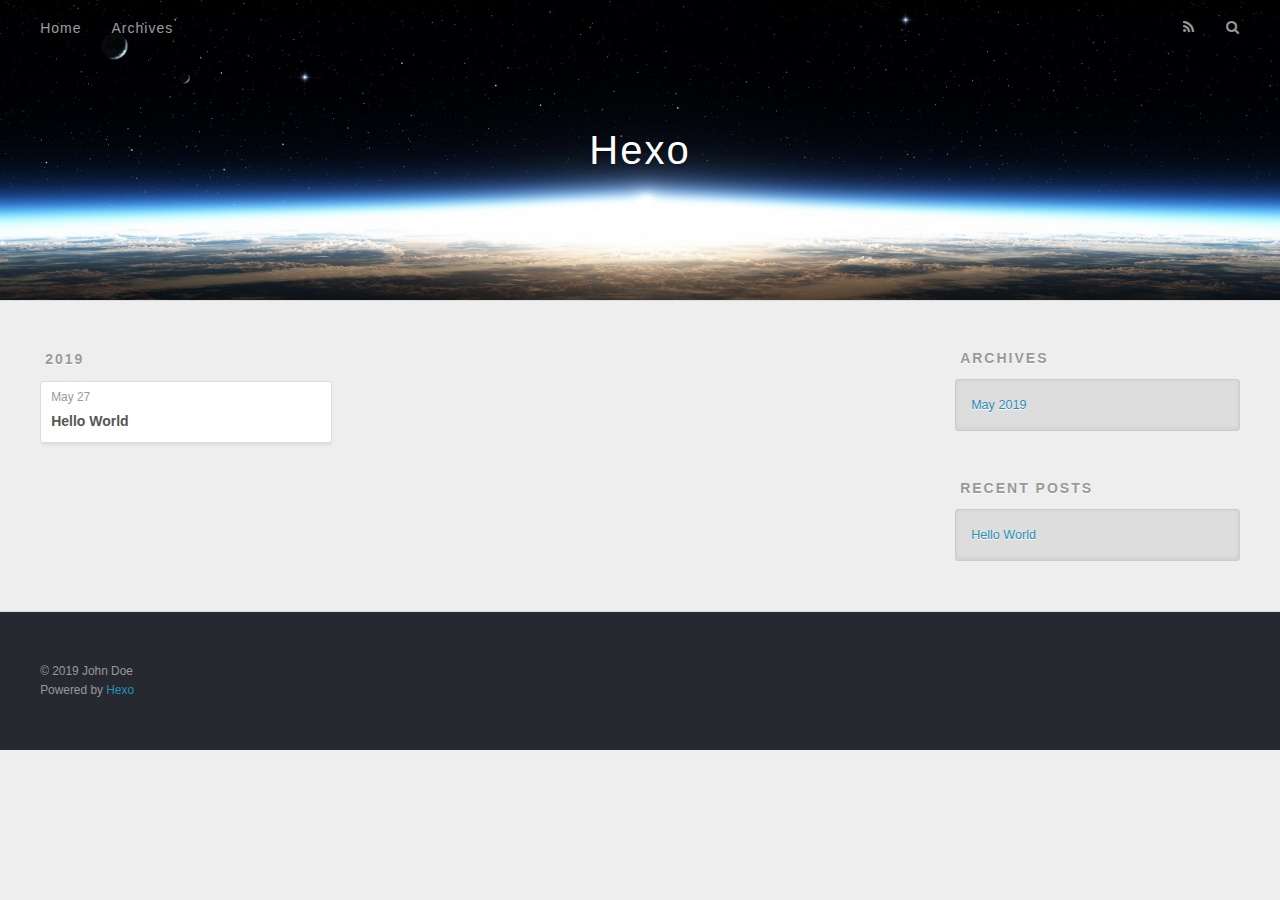
==== archives/index.html @ a420761c "Site updated: 2019-05-27 13:30:23" ====
<!DOCTYPE html>
<html>
<head><meta name="generator" content="Hexo 3.8.0">
  <meta charset="utf-8">
  

  
  <title>Archives | Hexo</title>
  <meta name="viewport" content="width=device-width, initial-scale=1, maximum-scale=1">
  <meta property="og:type" content="website">
<meta property="og:title" content="Hexo">
<meta property="og:url" content="http://yoursite.com/archives/index.html">
<meta property="og:site_name" content="Hexo">
<meta property="og:locale" content="default">
<meta name="twitter:card" content="summary">
<meta name="twitter:title" content="Hexo">
  
    <link rel="alternate" href="/atom.xml" title="Hexo" type="application/atom+xml">
  
  
    <link rel="icon" href="/favicon.png">
  
  
    <link href="//fonts.googleapis.com/css?family=Source+Code+Pro" rel="stylesheet" type="text/css">
  
  <link rel="stylesheet" href="/css/style.css">
</head>
</html>
<body>
  <div id="container">
    <div id="wrap">
      <header id="header">
  <div id="banner"></div>
  <div id="header-outer" class="outer">
    <div id="header-title" class="inner">
      <h1 id="logo-wrap">
        <a href="/" id="logo">Hexo</a>
      </h1>
      
    </div>
    <div id="header-inner" class="inner">
      <nav id="main-nav">
        <a id="main-nav-toggle" class="nav-icon"></a>
        
          <a class="main-nav-link" href="/">Home</a>
        
          <a class="main-nav-link" href="/archives">Archives</a>
        
      </nav>
      <nav id="sub-nav">
        
          <a id="nav-rss-link" class="nav-icon" href="/atom.xml" title="RSS Feed"></a>
        
        <a id="nav-search-btn" class="nav-icon" title="Search"></a>
      </nav>
      <div id="search-form-wrap">
        <form action="//google.com/search" method="get" accept-charset="UTF-8" class="search-form"><input type="search" name="q" class="search-form-input" placeholder="Search"><button type="submit" class="search-form-submit">&#xF002;</button><input type="hidden" name="sitesearch" value="http://yoursite.com"></form>
      </div>
    </div>
  </div>
</header>
      <div class="outer">
        <section id="main">
  
  
    
    
      
      
      <section class="archives-wrap">
        <div class="archive-year-wrap">
          <a href="/archives/2019" class="archive-year">2019</a>
        </div>
        <div class="archives">
    
    <article class="archive-article archive-type-post">
  <div class="archive-article-inner">
    <header class="archive-article-header">
      <a href="/2019/05/27/hello-world/" class="archive-article-date">
  <time datetime="2019-05-27T04:59:28.716Z" itemprop="datePublished">May 27</time>
</a>
      
  
    <h1 itemprop="name">
      <a class="archive-article-title" href="/2019/05/27/hello-world/">Hello World</a>
    </h1>
  

    </header>
  </div>
</article>
  
  
    </div></section>
  


</section>
        
          <aside id="sidebar">
  
    

  
    

  
    
  
    
  <div class="widget-wrap">
    <h3 class="widget-title">Archives</h3>
    <div class="widget">
      <ul class="archive-list"><li class="archive-list-item"><a class="archive-list-link" href="/archives/2019/05/">May 2019</a></li></ul>
    </div>
  </div>


  
    
  <div class="widget-wrap">
    <h3 class="widget-title">Recent Posts</h3>
    <div class="widget">
      <ul>
        
          <li>
            <a href="/2019/05/27/hello-world/">Hello World</a>
          </li>
        
      </ul>
    </div>
  </div>

  
</aside>
        
      </div>
      <footer id="footer">
  
  <div class="outer">
    <div id="footer-info" class="inner">
      &copy; 2019 John Doe<br>
      Powered by <a href="http://hexo.io/" target="_blank">Hexo</a>
    </div>
  </div>
</footer>
    </div>
    <nav id="mobile-nav">
  
    <a href="/" class="mobile-nav-link">Home</a>
  
    <a href="/archives" class="mobile-nav-link">Archives</a>
  
</nav>
    

<script src="//ajax.googleapis.com/ajax/libs/jquery/2.0.3/jquery.min.js"></script>


  <link rel="stylesheet" href="/fancybox/jquery.fancybox.css">
  <script src="/fancybox/jquery.fancybox.pack.js"></script>


<script src="/js/script.js"></script>



  </div>
</body>
</html>
---- css/style.css ----
body {
  width: 100%;
}
body:before,
body:after {
  content: "";
  display: table;
}
body:after {
  clear: both;
}
html,
body,
div,
span,
applet,
object,
iframe,
h1,
h2,
h3,
h4,
h5,
h6,
p,
blockquote,
pre,
a,
abbr,
acronym,
address,
big,
cite,
code,
del,
dfn,
em,
img,
ins,
kbd,
q,
s,
samp,
small,
strike,
strong,
sub,
sup,
tt,
var,
dl,
dt,
dd,
ol,
ul,
li,
fieldset,
form,
label,
legend,
table,
caption,
tbody,
tfoot,
thead,
tr,
th,
td {
  margin: 0;
  padding: 0;
  border: 0;
  outline: 0;
  font-weight: inherit;
  font-style: inherit;
  font-family: inherit;
  font-size: 100%;
  vertical-align: baseline;
}
body {
  line-height: 1;
  color: #000;
  background: #fff;
}
ol,
ul {
  list-style: none;
}
table {
  border-collapse: separate;
  border-spacing: 0;
  vertical-align: middle;
}
caption,
th,
td {
  text-align: left;
  font-weight: normal;
  vertical-align: middle;
}
a img {
  border: none;
}
input,
button {
  margin: 0;
  padding: 0;
}
input::-moz-focus-inner,
button::-moz-focus-inner {
  border: 0;
  padding: 0;
}
@font-face {
  font-family: FontAwesome;
  font-style: normal;
  font-weight: normal;
  src: url("fonts/fontawesome-webfont.eot?v=#4.0.3");
  src: url("fonts/fontawesome-webfont.eot?#iefix&v=#4.0.3") format("embedded-opentype"), url("fonts/fontawesome-webfont.woff?v=#4.0.3") format("woff"), url("fonts/fontawesome-webfont.ttf?v=#4.0.3") format("truetype"), url("fonts/fontawesome-webfont.svg#fontawesomeregular?v=#4.0.3") format("svg");
}
html,
body,
#container {
  height: 100%;
}
body {
  background: #eee;
  font: 14px -apple-system, BlinkMacSystemFont, "Segoe UI", "Roboto", "Oxygen", "Ubuntu", "Cantarell", "Fira Sans", "Droid Sans", "Helvetica Neue", sans-serif;
  -webkit-text-size-adjust: 100%;
}
.outer {
  max-width: 1220px;
  margin: 0 auto;
  padding: 0 20px;
}
.outer:before,
.outer:after {
  content: "";
  display: table;
}
.outer:after {
  clear: both;
}
.inner {
  display: inline;
  float: left;
  width: 98.33333333333333%;
  margin: 0 0.833333333333333%;
}
.left,
.alignleft {
  float: left;
}
.right,
.alignright {
  float: right;
}
.clear {
  clear: both;
}
#container {
  position: relative;
}
.mobile-nav-on {
  overflow: hidden;
}
#wrap {
  height: 100%;
  width: 100%;
  position: absolute;
  top: 0;
  left: 0;
  -webkit-transition: 0.2s ease-out;
  -moz-transition: 0.2s ease-out;
  -ms-transition: 0.2s ease-out;
  transition: 0.2s ease-out;
  z-index: 1;
  background: #eee;
}
.mobile-nav-on #wrap {
  left: 280px;
}
@media screen and (min-width: 768px) {
  #main {
    display: inline;
    float: left;
    width: 73.33333333333333%;
    margin: 0 0.833333333333333%;
  }
}
.article-date,
.article-category-link,
.archive-year,
.widget-title {
  text-decoration: none;
  text-transform: uppercase;
  letter-spacing: 2px;
  color: #999;
  margin-bottom: 1em;
  margin-left: 5px;
  line-height: 1em;
  text-shadow: 0 1px #fff;
  font-weight: bold;
}
.article-inner,
.archive-article-inner {
  background: #fff;
  -webkit-box-shadow: 1px 2px 3px #ddd;
  box-shadow: 1px 2px 3px #ddd;
  border: 1px solid #ddd;
  border-radius: 3px;
}
.article-entry h1,
.widget h1 {
  font-size: 2em;
}
.article-entry h2,
.widget h2 {
  font-size: 1.5em;
}
.article-entry h3,
.widget h3 {
  font-size: 1.3em;
}
.article-entry h4,
.widget h4 {
  font-size: 1.2em;
}
.article-entry h5,
.widget h5 {
  font-size: 1em;
}
.article-entry h6,
.widget h6 {
  font-size: 1em;
  color: #999;
}
.article-entry hr,
.widget hr {
  border: 1px dashed #ddd;
}
.article-entry strong,
.widget strong {
  font-weight: bold;
}
.article-entry em,
.widget em,
.article-entry cite,
.widget cite {
  font-style: italic;
}
.article-entry sup,
.widget sup,
.article-entry sub,
.widget sub {
  font-size: 0.75em;
  line-height: 0;
  position: relative;
  vertical-align: baseline;
}
.article-entry sup,
.widget sup {
  top: -0.5em;
}
.article-entry sub,
.widget sub {
  bottom: -0.2em;
}
.article-entry small,
.widget small {
  font-size: 0.85em;
}
.article-entry acronym,
.widget acronym,
.article-entry abbr,
.widget abbr {
  border-bottom: 1px dotted;
}
.article-entry ul,
.widget ul,
.article-entry ol,
.widget ol,
.article-entry dl,
.widget dl {
  margin: 0 20px;
  line-height: 1.6em;
}
.article-entry ul ul,
.widget ul ul,
.article-entry ol ul,
.widget ol ul,
.article-entry ul ol,
.widget ul ol,
.article-entry ol ol,
.widget ol ol {
  margin-top: 0;
  margin-bottom: 0;
}
.article-entry ul,
.widget ul {
  list-style: disc;
}
.article-entry ol,
.widget ol {
  list-style: decimal;
}
.article-entry dt,
.widget dt {
  font-weight: bold;
}
#header {
  height: 300px;
  position: relative;
  border-bottom: 1px solid #ddd;
}
#header:before,
#header:after {
  content: "";
  position: absolute;
  left: 0;
  right: 0;
  height: 40px;
}
#header:before {
  top: 0;
  background: -webkit-linear-gradient(rgba(0,0,0,0.2), transparent);
  background: -moz-linear-gradient(rgba(0,0,0,0.2), transparent);
  background: -ms-linear-gradient(rgba(0,0,0,0.2), transparent);
  background: linear-gradient(rgba(0,0,0,0.2), transparent);
}
#header:after {
  bottom: 0;
  background: -webkit-linear-gradient(transparent, rgba(0,0,0,0.2));
  background: -moz-linear-gradient(transparent, rgba(0,0,0,0.2));
  background: -ms-linear-gradient(transparent, rgba(0,0,0,0.2));
  background: linear-gradient(transparent, rgba(0,0,0,0.2));
}
#header-outer {
  height: 100%;
  position: relative;
}
#header-inner {
  position: relative;
  overflow: hidden;
}
#banner {
  position: absolute;
  top: 0;
  left: 0;
  width: 100%;
  height: 100%;
  background: url("images/banner.jpg") center #000;
  -webkit-background-size: cover;
  -moz-background-size: cover;
  background-size: cover;
  z-index: -1;
}
#header-title {
  text-align: center;
  height: 40px;
  position: absolute;
  top: 50%;
  left: 0;
  margin-top: -20px;
}
#logo,
#subtitle {
  text-decoration: none;
  color: #fff;
  font-weight: 300;
  text-shadow: 0 1px 4px rgba(0,0,0,0.3);
}
#logo {
  font-size: 40px;
  line-height: 40px;
  letter-spacing: 2px;
}
#subtitle {
  font-size: 16px;
  line-height: 16px;
  letter-spacing: 1px;
}
#subtitle-wrap {
  margin-top: 16px;
}
#main-nav {
  float: left;
  margin-left: -15px;
}
.nav-icon,
.main-nav-link {
  float: left;
  color: #fff;
  opacity: 0.6;
  text-decoration: none;
  text-shadow: 0 1px rgba(0,0,0,0.2);
  -webkit-transition: opacity 0.2s;
  -moz-transition: opacity 0.2s;
  -ms-transition: opacity 0.2s;
  transition: opacity 0.2s;
  display: block;
  padding: 20px 15px;
}
.nav-icon:hover,
.main-nav-link:hover {
  opacity: 1;
}
.nav-icon {
  font-family: FontAwesome;
  text-align: center;
  font-size: 14px;
  width: 14px;
  height: 14px;
  padding: 20px 15px;
  position: relative;
  cursor: pointer;
}
.main-nav-link {
  font-weight: 300;
  letter-spacing: 1px;
}
@media screen and (max-width: 479px) {
  .main-nav-link {
    display: none;
  }
}
#main-nav-toggle {
  display: none;
}
#main-nav-toggle:before {
  content: "\f0c9";
}
@media screen and (max-width: 479px) {
  #main-nav-toggle {
    display: block;
  }
}
#sub-nav {
  float: right;
  margin-right: -15px;
}
#nav-rss-link:before {
  content: "\f09e";
}
#nav-search-btn:before {
  content: "\f002";
}
#search-form-wrap {
  position: absolute;
  top: 15px;
  width: 150px;
  height: 30px;
  right: -150px;
  opacity: 0;
  -webkit-transition: 0.2s ease-out;
  -moz-transition: 0.2s ease-out;
  -ms-transition: 0.2s ease-out;
  transition: 0.2s ease-out;
}
#search-form-wrap.on {
  opacity: 1;
  right: 0;
}
@media screen and (max-width: 479px) {
  #search-form-wrap {
    width: 100%;
    right: -100%;
  }
}
.search-form {
  position: absolute;
  top: 0;
  left: 0;
  right: 0;
  background: #fff;
  padding: 5px 15px;
  border-radius: 15px;
  -webkit-box-shadow: 0 0 10px rgba(0,0,0,0.3);
  box-shadow: 0 0 10px rgba(0,0,0,0.3);
}
.search-form-input {
  border: none;
  background: none;
  color: #555;
  width: 100%;
  font: 13px -apple-system, BlinkMacSystemFont, "Segoe UI", "Roboto", "Oxygen", "Ubuntu", "Cantarell", "Fira Sans", "Droid Sans", "Helvetica Neue", sans-serif;
  outline: none;
}
.search-form-input::-webkit-search-results-decoration,
.search-form-input::-webkit-search-cancel-button {
  -webkit-appearance: none;
}
.search-form-submit {
  position: absolute;
  top: 50%;
  right: 10px;
  margin-top: -7px;
  font: 13px FontAwesome;
  border: none;
  background: none;
  color: #bbb;
  cursor: pointer;
}
.search-form-submit:hover,
.search-form-submit:focus {
  color: #777;
}
.article {
  margin: 50px 0;
}
.article-inner {
  overflow: hidden;
}
.article-meta:before,
.article-meta:after {
  content: "";
  display: table;
}
.article-meta:after {
  clear: both;
}
.article-date {
  float: left;
}
.article-category {
  float: left;
  line-height: 1em;
  color: #ccc;
  text-shadow: 0 1px #fff;
  margin-left: 8px;
}
.article-category:before {
  content: "\2022";
}
.article-category-link {
  margin: 0 12px 1em;
}
.article-header {
  padding: 20px 20px 0;
}
.article-title {
  text-decoration: none;
  font-size: 2em;
  font-weight: bold;
  color: #555;
  line-height: 1.1em;
  -webkit-transition: color 0.2s;
  -moz-transition: color 0.2s;
  -ms-transition: color 0.2s;
  transition: color 0.2s;
}
a.article-title:hover {
  color: #258fb8;
}
.article-entry {
  color: #555;
  padding: 0 20px;
}
.article-entry:before,
.article-entry:after {
  content: "";
  display: table;
}
.article-entry:after {
  clear: both;
}
.article-entry p,
.article-entry table {
  line-height: 1.6em;
  margin: 1.6em 0;
}
.article-entry h1,
.article-entry h2,
.article-entry h3,
.article-entry h4,
.article-entry h5,
.article-entry h6 {
  font-weight: bold;
}
.article-entry h1,
.article-entry h2,
.article-entry h3,
.article-entry h4,
.article-entry h5,
.article-entry h6 {
  line-height: 1.1em;
  margin: 1.1em 0;
}
.article-entry a {
  color: #258fb8;
  text-decoration: none;
}
.article-entry a:hover {
  text-decoration: underline;
}
.article-entry ul,
.article-entry ol,
.article-entry dl {
  margin-top: 1.6em;
  margin-bottom: 1.6em;
}
.article-entry img,
.article-entry video {
  max-width: 100%;
  height: auto;
  display: block;
  margin: auto;
}
.article-entry iframe {
  border: none;
}
.article-entry table {
  width: 100%;
  border-collapse: collapse;
  border-spacing: 0;
}
.article-entry th {
  font-weight: bold;
  border-bottom: 3px solid #ddd;
  padding-bottom: 0.5em;
}
.article-entry td {
  border-bottom: 1px solid #ddd;
  padding: 10px 0;
}
.article-entry blockquote {
  font-family: Georgia, "Times New Roman", serif;
  font-size: 1.4em;
  margin: 1.6em 20px;
  text-align: center;
}
.article-entry blockquote footer {
  font-size: 14px;
  margin: 1.6em 0;
  font-family: -apple-system, BlinkMacSystemFont, "Segoe UI", "Roboto", "Oxygen", "Ubuntu", "Cantarell", "Fira Sans", "Droid Sans", "Helvetica Neue", sans-serif;
}
.article-entry blockquote footer cite:before {
  content: "—";
  padding: 0 0.5em;
}
.article-entry .pullquote {
  text-align: left;
  width: 45%;
  margin: 0;
}
.article-entry .pullquote.left {
  margin-left: 0.5em;
  margin-right: 1em;
}
.article-entry .pullquote.right {
  margin-right: 0.5em;
  margin-left: 1em;
}
.article-entry .caption {
  color: #999;
  display: block;
  font-size: 0.9em;
  margin-top: 0.5em;
  position: relative;
  text-align: center;
}
.article-entry .video-container {
  position: relative;
  padding-top: 56.25%;
  height: 0;
  overflow: hidden;
}
.article-entry .video-container iframe,
.article-entry .video-container object,
.article-entry .video-container embed {
  position: absolute;
  top: 0;
  left: 0;
  width: 100%;
  height: 100%;
  margin-top: 0;
}
.article-more-link a {
  display: inline-block;
  line-height: 1em;
  padding: 6px 15px;
  border-radius: 15px;
  background: #eee;
  color: #999;
  text-shadow: 0 1px #fff;
  text-decoration: none;
}
.article-more-link a:hover {
  background: #258fb8;
  color: #fff;
  text-decoration: none;
  text-shadow: 0 1px #1e7293;
}
.article-footer {
  font-size: 0.85em;
  line-height: 1.6em;
  border-top: 1px solid #ddd;
  padding-top: 1.6em;
  margin: 0 20px 20px;
}
.article-footer:before,
.article-footer:after {
  content: "";
  display: table;
}
.article-footer:after {
  clear: both;
}
.article-footer a {
  color: #999;
  text-decoration: none;
}
.article-footer a:hover {
  color: #555;
}
.article-tag-list-item {
  float: left;
  margin-right: 10px;
}
.article-tag-list-link:before {
  content: "#";
}
.article-comment-link {
  float: right;
}
.article-comment-link:before {
  content: "\f075";
  font-family: FontAwesome;
  padding-right: 8px;
}
.article-share-link {
  cursor: pointer;
  float: right;
  margin-left: 20px;
}
.article-share-link:before {
  content: "\f064";
  font-family: FontAwesome;
  padding-right: 6px;
}
#article-nav {
  position: relative;
}
#article-nav:before,
#article-nav:after {
  content: "";
  display: table;
}
#article-nav:after {
  clear: both;
}
@media screen and (min-width: 768px) {
  #article-nav {
    margin: 50px 0;
  }
  #article-nav:before {
    width: 8px;
    height: 8px;
    position: absolute;
    top: 50%;
    left: 50%;
    margin-top: -4px;
    margin-left: -4px;
    content: "";
    border-radius: 50%;
    background: #ddd;
    -webkit-box-shadow: 0 1px 2px #fff;
    box-shadow: 0 1px 2px #fff;
  }
}
.article-nav-link-wrap {
  text-decoration: none;
  text-shadow: 0 1px #fff;
  color: #999;
  -webkit-box-sizing: border-box;
  -moz-box-sizing: border-box;
  box-sizing: border-box;
  margin-top: 50px;
  text-align: center;
  display: block;
}
.article-nav-link-wrap:hover {
  color: #555;
}
@media screen and (min-width: 768px) {
  .article-nav-link-wrap {
    width: 50%;
    margin-top: 0;
  }
}
@media screen and (min-width: 768px) {
  #article-nav-newer {
    float: left;
    text-align: right;
    padding-right: 20px;
  }
}
@media screen and (min-width: 768px) {
  #article-nav-older {
    float: right;
    text-align: left;
    padding-left: 20px;
  }
}
.article-nav-caption {
  text-transform: uppercase;
  letter-spacing: 2px;
  color: #ddd;
  line-height: 1em;
  font-weight: bold;
}
#article-nav-newer .article-nav-caption {
  margin-right: -2px;
}
.article-nav-title {
  font-size: 0.85em;
  line-height: 1.6em;
  margin-top: 0.5em;
}
.article-share-box {
  position: absolute;
  display: none;
  background: #fff;
  -webkit-box-shadow: 1px 2px 10px rgba(0,0,0,0.2);
  box-shadow: 1px 2px 10px rgba(0,0,0,0.2);
  border-radius: 3px;
  margin-left: -145px;
  overflow: hidden;
  z-index: 1;
}
.article-share-box.on {
  display: block;
}
.article-share-input {
  width: 100%;
  background: none;
  -webkit-box-sizing: border-box;
  -moz-box-sizing: border-box;
  box-sizing: border-box;
  font: 14px -apple-system, BlinkMacSystemFont, "Segoe UI", "Roboto", "Oxygen", "Ubuntu", "Cantarell", "Fira Sans", "Droid Sans", "Helvetica Neue", sans-serif;
  padding: 0 15px;
  color: #555;
  outline: none;
  border: 1px solid #ddd;
  border-radius: 3px 3px 0 0;
  height: 36px;
  line-height: 36px;
}
.article-share-links {
  background: #eee;
}
.article-share-links:before,
.article-share-links:after {
  content: "";
  display: table;
}
.article-share-links:after {
  clear: both;
}
.article-share-twitter,
.article-share-facebook,
.article-share-pinterest,
.article-share-google {
  width: 50px;
  height: 36px;
  display: block;
  float: left;
  position: relative;
  color: #999;
  text-shadow: 0 1px #fff;
}
.article-share-twitter:before,
.article-share-facebook:before,
.article-share-pinterest:before,
.article-share-google:before {
  font-size: 20px;
  font-family: FontAwesome;
  width: 20px;
  height: 20px;
  position: absolute;
  top: 50%;
  left: 50%;
  margin-top: -10px;
  margin-left: -10px;
  text-align: center;
}
.article-share-twitter:hover,
.article-share-facebook:hover,
.article-share-pinterest:hover,
.article-share-google:hover {
  color: #fff;
}
.article-share-twitter:before {
  content: "\f099";
}
.article-share-twitter:hover {
  background: #00aced;
  text-shadow: 0 1px #008abe;
}
.article-share-facebook:before {
  content: "\f09a";
}
.article-share-facebook:hover {
  background: #3b5998;
  text-shadow: 0 1px #2f477a;
}
.article-share-pinterest:before {
  content: "\f0d2";
}
.article-share-pinterest:hover {
  background: #cb2027;
  text-shadow: 0 1px #a21a1f;
}
.article-share-google:before {
  content: "\f0d5";
}
.article-share-google:hover {
  background: #dd4b39;
  text-shadow: 0 1px #be3221;
}
.article-gallery {
  background: #000;
  position: relative;
}
.article-gallery-photos {
  position: relative;
  overflow: hidden;
}
.article-gallery-img {
  display: none;
  max-width: 100%;
}
.article-gallery-img:first-child {
  display: block;
}
.article-gallery-img.loaded {
  position: absolute;
  display: block;
}
.article-gallery-img img {
  display: block;
  max-width: 100%;
  margin: 0 auto;
}
#comments {
  background: #fff;
  -webkit-box-shadow: 1px 2px 3px #ddd;
  box-shadow: 1px 2px 3px #ddd;
  padding: 20px;
  border: 1px solid #ddd;
  border-radius: 3px;
  margin: 50px 0;
}
#comments a {
  color: #258fb8;
}
.archives-wrap {
  margin: 50px 0;
}
.archives:before,
.archives:after {
  content: "";
  display: table;
}
.archives:after {
  clear: both;
}
.archive-year-wrap {
  margin-bottom: 1em;
}
.archives {
  -webkit-column-gap: 10px;
  -moz-column-gap: 10px;
  column-gap: 10px;
}
@media screen and (min-width: 480px) and (max-width: 767px) {
  .archives {
    -webkit-column-count: 2;
    -moz-column-count: 2;
    column-count: 2;
  }
}
@media screen and (min-width: 768px) {
  .archives {
    -webkit-column-count: 3;
    -moz-column-count: 3;
    column-count: 3;
  }
}
.archive-article {
  -webkit-column-break-inside: avoid;
  page-break-inside: avoid;
  overflow: hidden;
  break-inside: avoid-column;
}
.archive-article-inner {
  padding: 10px;
  margin-bottom: 15px;
}
.archive-article-title {
  text-decoration: none;
  font-weight: bold;
  color: #555;
  -webkit-transition: color 0.2s;
  -moz-transition: color 0.2s;
  -ms-transition: color 0.2s;
  transition: color 0.2s;
  line-height: 1.6em;
}
.archive-article-title:hover {
  color: #258fb8;
}
.archive-article-footer {
  margin-top: 1em;
}
.archive-article-date {
  color: #999;
  text-decoration: none;
  font-size: 0.85em;
  line-height: 1em;
  margin-bottom: 0.5em;
  display: block;
}
#page-nav {
  margin: 50px auto;
  background: #fff;
  -webkit-box-shadow: 1px 2px 3px #ddd;
  box-shadow: 1px 2px 3px #ddd;
  border: 1px solid #ddd;
  border-radius: 3px;
  text-align: center;
  color: #999;
  overflow: hidden;
}
#page-nav:before,
#page-nav:after {
  content: "";
  display: table;
}
#page-nav:after {
  clear: both;
}
#page-nav a,
#page-nav span {
  padding: 10px 20px;
  line-height: 1;
  height: 2ex;
}
#page-nav a {
  color: #999;
  text-decoration: none;
}
#page-nav a:hover {
  background: #999;
  color: #fff;
}
#page-nav .prev {
  float: left;
}
#page-nav .next {
  float: right;
}
#page-nav .page-number {
  display: inline-block;
}
@media screen and (max-width: 479px) {
  #page-nav .page-number {
    display: none;
  }
}
#page-nav .current {
  color: #555;
  font-weight: bold;
}
#page-nav .space {
  color: #ddd;
}
#footer {
  background: #262a30;
  padding: 50px 0;
  border-top: 1px solid #ddd;
  color: #999;
}
#footer a {
  color: #258fb8;
  text-decoration: none;
}
#footer a:hover {
  text-decoration: underline;
}
#footer-info {
  line-height: 1.6em;
  font-size: 0.85em;
}
.article-entry pre,
.article-entry .highlight {
  background: #2d2d2d;
  margin: 0 -20px;
  padding: 15px 20px;
  border-style: solid;
  border-color: #ddd;
  border-width: 1px 0;
  overflow: auto;
  color: #ccc;
  line-height: 22.400000000000002px;
}
.article-entry .highlight .gutter pre,
.article-entry .gist .gist-file .gist-data .line-numbers {
  color: #666;
  font-size: 0.85em;
}
.article-entry pre,
.article-entry code {
  font-family: "Source Code Pro", Consolas, Monaco, Menlo, Consolas, monospace;
}
.article-entry code {
  background: #eee;
  text-shadow: 0 1px #fff;
  padding: 0 0.3em;
}
.article-entry pre code {
  background: none;
  text-shadow: none;
  padding: 0;
}
.article-entry .highlight pre {
  border: none;
  margin: 0;
  padding: 0;
}
.article-entry .highlight table {
  margin: 0;
  width: auto;
}
.article-entry .highlight td {
  border: none;
  padding: 0;
}
.article-entry .highlight figcaption {
  font-size: 0.85em;
  color: #999;
  line-height: 1em;
  margin-bottom: 1em;
}
.article-entry .highlight figcaption:before,
.article-entry .highlight figcaption:after {
  content: "";
  display: table;
}
.article-entry .highlight figcaption:after {
  clear: both;
}
.article-entry .highlight figcaption a {
  float: right;
}
.article-entry .highlight .gutter pre {
  text-align: right;
  padding-right: 20px;
}
.article-entry .highlight .line {
  height: 22.400000000000002px;
}
.article-entry .highlight .line.marked {
  background: #515151;
}
.article-entry .gist {
  margin: 0 -20px;
  border-style: solid;
  border-color: #ddd;
  border-width: 1px 0;
  background: #2d2d2d;
  padding: 15px 20px 15px 0;
}
.article-entry .gist .gist-file {
  border: none;
  font-family: "Source Code Pro", Consolas, Monaco, Menlo, Consolas, monospace;
  margin: 0;
}
.article-entry .gist .gist-file .gist-data {
  background: none;
  border: none;
}
.article-entry .gist .gist-file .gist-data .line-numbers {
  background: none;
  border: none;
  padding: 0 20px 0 0;
}
.article-entry .gist .gist-file .gist-data .line-data {
  padding: 0 !important;
}
.article-entry .gist .gist-file .highlight {
  margin: 0;
  padding: 0;
  border: none;
}
.article-entry .gist .gist-file .gist-meta {
  background: #2d2d2d;
  color: #999;
  font: 0.85em -apple-system, BlinkMacSystemFont, "Segoe UI", "Roboto", "Oxygen", "Ubuntu", "Cantarell", "Fira Sans", "Droid Sans", "Helvetica Neue", sans-serif;
  text-shadow: 0 0;
  padding: 0;
  margin-top: 1em;
  margin-left: 20px;
}
.article-entry .gist .gist-file .gist-meta a {
  color: #258fb8;
  font-weight: normal;
}
.article-entry .gist .gist-file .gist-meta a:hover {
  text-decoration: underline;
}
pre .comment,
pre .title {
  color: #999;
}
pre .variable,
pre .attribute,
pre .tag,
pre .regexp,
pre .ruby .constant,
pre .xml .tag .title,
pre .xml .pi,
pre .xml .doctype,
pre .html .doctype,
pre .css .id,
pre .css .class,
pre .css .pseudo {
  color: #f2777a;
}
pre .number,
pre .preprocessor,
pre .built_in,
pre .literal,
pre .params,
pre .constant {
  color: #f99157;
}
pre .class,
pre .ruby .class .title,
pre .css .rules .attribute {
  color: #9c9;
}
pre .string,
pre .value,
pre .inheritance,
pre .header,
pre .ruby .symbol,
pre .xml .cdata {
  color: #9c9;
}
pre .css .hexcolor {
  color: #6cc;
}
pre .function,
pre .python .decorator,
pre .python .title,
pre .ruby .function .title,
pre .ruby .title .keyword,
pre .perl .sub,
pre .javascript .title,
pre .coffeescript .title {
  color: #69c;
}
pre .keyword,
pre .javascript .function {
  color: #c9c;
}
@media screen and (max-width: 479px) {
  #mobile-nav {
    position: absolute;
    top: 0;
    left: 0;
    width: 280px;
    height: 100%;
    background: #191919;
    border-right: 1px solid #fff;
  }
}
@media screen and (max-width: 479px) {
  .mobile-nav-link {
    display: block;
    color: #999;
    text-decoration: none;
    padding: 15px 20px;
    font-weight: bold;
  }
  .mobile-nav-link:hover {
    color: #fff;
  }
}
@media screen and (min-width: 768px) {
  #sidebar {
    display: inline;
    float: left;
    width: 23.333333333333332%;
    margin: 0 0.833333333333333%;
  }
}
.widget-wrap {
  margin: 50px 0;
}
.widget {
  color: #777;
  text-shadow: 0 1px #fff;
  background: #ddd;
  -webkit-box-shadow: 0 -1px 4px #ccc inset;
  box-shadow: 0 -1px 4px #ccc inset;
  border: 1px solid #ccc;
  padding: 15px;
  border-radius: 3px;
}
.widget a {
  color: #258fb8;
  text-decoration: none;
}
.widget a:hover {
  text-decoration: underline;
}
.widget ul ul,
.widget ol ul,
.widget dl ul,
.widget ul ol,
.widget ol ol,
.widget dl ol,
.widget ul dl,
.widget ol dl,
.widget dl dl {
  margin-left: 15px;
  list-style: disc;
}
.widget {
  line-height: 1.6em;
  word-wrap: break-word;
  font-size: 0.9em;
}
.widget ul,
.widget ol {
  list-style: none;
  margin: 0;
}
.widget ul ul,
.widget ol ul,
.widget ul ol,
.widget ol ol {
  margin: 0 20px;
}
.widget ul ul,
.widget ol ul {
  list-style: disc;
}
.widget ul ol,
.widget ol ol {
  list-style: decimal;
}
.category-list-count,
.tag-list-count,
.archive-list-count {
  padding-left: 5px;
  color: #999;
  font-size: 0.85em;
}
.category-list-count:before,
.tag-list-count:before,
.archive-list-count:before {
  content: "(";
}
.category-list-count:after,
.tag-list-count:after,
.archive-list-count:after {
  content: ")";
}
.tagcloud a {
  margin-right: 5px;
  display: inline-block;
}
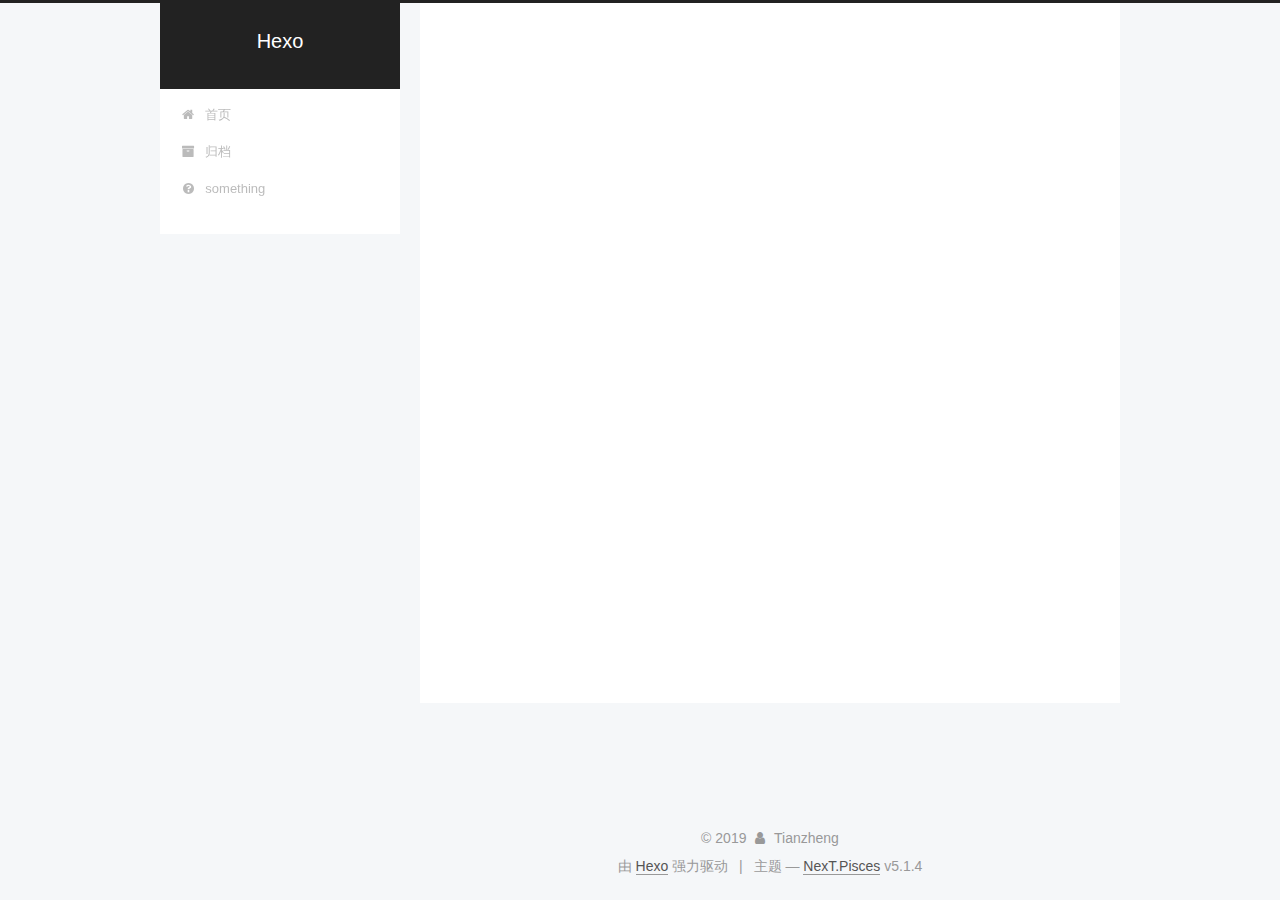
==== commit 4c6337c2: "Site updated: 2019-05-27 13:59:58" ====
--- a/archives/index.html
+++ b/archives/index.html
@@ -1,170 +1,566 @@
 <!DOCTYPE html>
-<html>
+
+
+
+  
+
+
+<html class="theme-next pisces use-motion" lang="zh-Hans">
 <head><meta name="generator" content="Hexo 3.8.0">
-  <meta charset="utf-8">
-  
-
-  
-  <title>Archives | Hexo</title>
-  <meta name="viewport" content="width=device-width, initial-scale=1, maximum-scale=1">
-  <meta property="og:type" content="website">
+  <meta charset="UTF-8">
+<meta http-equiv="X-UA-Compatible" content="IE=edge">
+<meta name="viewport" content="width=device-width, initial-scale=1, maximum-scale=1">
+<meta name="theme-color" content="#222">
+
+
+
+
+
+
+
+
+
+<meta http-equiv="Cache-Control" content="no-transform">
+<meta http-equiv="Cache-Control" content="no-siteapp">
+
+
+
+
+
+
+
+
+
+
+
+
+
+
+
+
+  
+  
+  <link href="/lib/fancybox/source/jquery.fancybox.css?v=2.1.5" rel="stylesheet" type="text/css">
+
+
+
+
+
+
+
+<link href="/lib/font-awesome/css/font-awesome.min.css?v=4.6.2" rel="stylesheet" type="text/css">
+
+<link href="/css/main.css?v=5.1.4" rel="stylesheet" type="text/css">
+
+
+  <link rel="apple-touch-icon" sizes="180x180" href="/images/apple-touch-icon-next.png?v=5.1.4">
+
+
+  <link rel="icon" type="image/png" sizes="32x32" href="/images/favicon-32x32-next.png?v=5.1.4">
+
+
+  <link rel="icon" type="image/png" sizes="16x16" href="/images/favicon-16x16-next.png?v=5.1.4">
+
+
+  <link rel="mask-icon" href="/images/logo.svg?v=5.1.4" color="#222">
+
+
+
+
+
+  <meta name="keywords" content="Hexo, NexT">
+
+
+
+
+
+
+
+
+
+
+<meta property="og:type" content="website">
 <meta property="og:title" content="Hexo">
 <meta property="og:url" content="http://yoursite.com/archives/index.html">
 <meta property="og:site_name" content="Hexo">
-<meta property="og:locale" content="default">
+<meta property="og:locale" content="zh-Hans">
 <meta name="twitter:card" content="summary">
 <meta name="twitter:title" content="Hexo">
-  
-    <link rel="alternate" href="/atom.xml" title="Hexo" type="application/atom+xml">
-  
-  
-    <link rel="icon" href="/favicon.png">
-  
-  
-    <link href="//fonts.googleapis.com/css?family=Source+Code+Pro" rel="stylesheet" type="text/css">
-  
-  <link rel="stylesheet" href="/css/style.css">
+
+
+
+<script type="text/javascript" id="hexo.configurations">
+  var NexT = window.NexT || {};
+  var CONFIG = {
+    root: '/',
+    scheme: 'Pisces',
+    version: '5.1.4',
+    sidebar: {"position":"left","display":"post","offset":12,"b2t":false,"scrollpercent":false,"onmobile":false},
+    fancybox: true,
+    tabs: true,
+    motion: {"enable":true,"async":false,"transition":{"post_block":"fadeIn","post_header":"slideDownIn","post_body":"slideDownIn","coll_header":"slideLeftIn","sidebar":"slideUpIn"}},
+    duoshuo: {
+      userId: '0',
+      author: '博主'
+    },
+    algolia: {
+      applicationID: '',
+      apiKey: '',
+      indexName: '',
+      hits: {"per_page":10},
+      labels: {"input_placeholder":"Search for Posts","hits_empty":"We didn't find any results for the search: ${query}","hits_stats":"${hits} results found in ${time} ms"}
+    }
+  };
+</script>
+
+
+
+  <link rel="canonical" href="http://yoursite.com/archives/">
+
+
+
+
+
+  <title>归档 | Hexo</title>
+  
+
+
+
+
+
+
+
+
 </head>
-</html>
-<body>
-  <div id="container">
-    <div id="wrap">
-      <header id="header">
-  <div id="banner"></div>
-  <div id="header-outer" class="outer">
-    <div id="header-title" class="inner">
-      <h1 id="logo-wrap">
-        <a href="/" id="logo">Hexo</a>
-      </h1>
-      
+
+<body itemscope itemtype="http://schema.org/WebPage" lang="zh-Hans">
+
+  
+  
+    
+  
+
+  <div class="container sidebar-position-left page-archive">
+    <div class="headband"></div>
+
+    <header id="header" class="header" itemscope itemtype="http://schema.org/WPHeader">
+      <div class="header-inner"><div class="site-brand-wrapper">
+  <div class="site-meta ">
+    
+
+    <div class="custom-logo-site-title">
+      <a href="/" class="brand" rel="start">
+        <span class="logo-line-before"><i></i></span>
+        <span class="site-title">Hexo</span>
+        <span class="logo-line-after"><i></i></span>
+      </a>
     </div>
-    <div id="header-inner" class="inner">
-      <nav id="main-nav">
-        <a id="main-nav-toggle" class="nav-icon"></a>
-        
-          <a class="main-nav-link" href="/">Home</a>
-        
-          <a class="main-nav-link" href="/archives">Archives</a>
-        
-      </nav>
-      <nav id="sub-nav">
-        
-          <a id="nav-rss-link" class="nav-icon" href="/atom.xml" title="RSS Feed"></a>
-        
-        <a id="nav-search-btn" class="nav-icon" title="Search"></a>
-      </nav>
-      <div id="search-form-wrap">
-        <form action="//google.com/search" method="get" accept-charset="UTF-8" class="search-form"><input type="search" name="q" class="search-form-input" placeholder="Search"><button type="submit" class="search-form-submit">&#xF002;</button><input type="hidden" name="sitesearch" value="http://yoursite.com"></form>
+      
+        <p class="site-subtitle"></p>
+      
+  </div>
+
+  <div class="site-nav-toggle">
+    <button>
+      <span class="btn-bar"></span>
+      <span class="btn-bar"></span>
+      <span class="btn-bar"></span>
+    </button>
+  </div>
+</div>
+
+<nav class="site-nav">
+  
+
+  
+    <ul id="menu" class="menu">
+      
+        
+        <li class="menu-item menu-item-home">
+          <a href="/" rel="section">
+            
+              <i class="menu-item-icon fa fa-fw fa-home"></i> <br>
+            
+            首页
+          </a>
+        </li>
+      
+        
+        <li class="menu-item menu-item-archives">
+          <a href="/archives/" rel="section">
+            
+              <i class="menu-item-icon fa fa-fw fa-archive"></i> <br>
+            
+            归档
+          </a>
+        </li>
+      
+        
+        <li class="menu-item menu-item-something">
+          <a href="/something" rel="section">
+            
+              <i class="menu-item-icon fa fa-fw fa-question-circle"></i> <br>
+            
+            something
+          </a>
+        </li>
+      
+
+      
+    </ul>
+  
+
+  
+</nav>
+
+
+
+ </div>
+    </header>
+
+    <main id="main" class="main">
+      <div class="main-inner">
+        <div class="content-wrap">
+          <div id="content" class="content">
+            
+
+  
+  
+  
+  <div class="post-block archive">
+    <div id="posts" class="posts-collapse">
+      <span class="archive-move-on"></span>
+
+      <span class="archive-page-counter">
+        
+        
+        
+          
+        
+        嗯..! 目前共计 1 篇日志。 继续努力。
+      </span>
+
+      
+
+        
+        
+        
+
+        
+          
+          <div class="collection-title">
+            <h1 class="archive-year" id="archive-year-2019">2019</h1>
+          </div>
+        
+        
+
+        
+
+  <article class="post post-type-normal" itemscope itemtype="http://schema.org/Article">
+    <header class="post-header">
+
+      <h2 class="post-title">
+        
+            <a class="post-title-link" href="/2019/05/27/hello-world/" itemprop="url">
+              
+                <span itemprop="name">Hello World</span>
+              
+            </a>
+        
+      </h2>
+
+      <div class="post-meta">
+        <time class="post-time" itemprop="dateCreated" datetime="2019-05-27T12:59:28+08:00" content="2019-05-27">
+          05-27
+        </time>
       </div>
+
+    </header>
+  </article>
+
+
+
+      
+
     </div>
   </div>
-</header>
-      <div class="outer">
-        <section id="main">
-  
-  
-    
-    
-      
-      
-      <section class="archives-wrap">
-        <div class="archive-year-wrap">
-          <a href="/archives/2019" class="archive-year">2019</a>
+  
+  
+  
+
+  
+
+
+
+          </div>
+          
+
+
+          
+
         </div>
-        <div class="archives">
-    
-    <article class="archive-article archive-type-post">
-  <div class="archive-article-inner">
-    <header class="archive-article-header">
-      <a href="/2019/05/27/hello-world/" class="archive-article-date">
-  <time datetime="2019-05-27T04:59:28.716Z" itemprop="datePublished">May 27</time>
-</a>
-      
-  
-    <h1 itemprop="name">
-      <a class="archive-article-title" href="/2019/05/27/hello-world/">Hello World</a>
-    </h1>
-  
-
-    </header>
-  </div>
-</article>
-  
-  
-    </div></section>
-  
-
-
-</section>
-        
-          <aside id="sidebar">
-  
-    
-
-  
-    
-
-  
-    
-  
-    
-  <div class="widget-wrap">
-    <h3 class="widget-title">Archives</h3>
-    <div class="widget">
-      <ul class="archive-list"><li class="archive-list-item"><a class="archive-list-link" href="/archives/2019/05/">May 2019</a></li></ul>
+        
+          
+  
+  <div class="sidebar-toggle">
+    <div class="sidebar-toggle-line-wrap">
+      <span class="sidebar-toggle-line sidebar-toggle-line-first"></span>
+      <span class="sidebar-toggle-line sidebar-toggle-line-middle"></span>
+      <span class="sidebar-toggle-line sidebar-toggle-line-last"></span>
     </div>
   </div>
 
-
-  
+  <aside id="sidebar" class="sidebar">
     
-  <div class="widget-wrap">
-    <h3 class="widget-title">Recent Posts</h3>
-    <div class="widget">
-      <ul>
-        
-          <li>
-            <a href="/2019/05/27/hello-world/">Hello World</a>
-          </li>
-        
-      </ul>
+    <div class="sidebar-inner">
+
+      
+
+      
+
+      <section class="site-overview-wrap sidebar-panel sidebar-panel-active">
+        <div class="site-overview">
+          <div class="site-author motion-element" itemprop="author" itemscope itemtype="http://schema.org/Person">
+            
+              <p class="site-author-name" itemprop="name">Tianzheng</p>
+              <p class="site-description motion-element" itemprop="description"></p>
+          </div>
+
+          <nav class="site-state motion-element">
+
+            
+              <div class="site-state-item site-state-posts">
+              
+                <a href="/archives/">
+              
+                  <span class="site-state-item-count">1</span>
+                  <span class="site-state-item-name">日志</span>
+                </a>
+              </div>
+            
+
+            
+
+            
+
+          </nav>
+
+          
+
+          
+
+          
+          
+
+          
+          
+
+          
+
+        </div>
+      </section>
+
+      
+
+      
+
     </div>
+  </aside>
+
+
+        
+      </div>
+    </main>
+
+    <footer id="footer" class="footer">
+      <div class="footer-inner">
+        <div class="copyright">&copy; <span itemprop="copyrightYear">2019</span>
+  <span class="with-love">
+    <i class="fa fa-user"></i>
+  </span>
+  <span class="author" itemprop="copyrightHolder">Tianzheng</span>
+
+  
+</div>
+
+
+  <div class="powered-by">由 <a class="theme-link" target="_blank" href="https://hexo.io">Hexo</a> 强力驱动</div>
+
+
+
+  <span class="post-meta-divider">|</span>
+
+
+
+  <div class="theme-info">主题 &mdash; <a class="theme-link" target="_blank" href="https://github.com/iissnan/hexo-theme-next">NexT.Pisces</a> v5.1.4</div>
+
+
+
+
+        
+
+
+
+
+
+
+
+        
+      </div>
+    </footer>
+
+    
+      <div class="back-to-top">
+        <i class="fa fa-arrow-up"></i>
+        
+      </div>
+    
+
+    
+
   </div>
 
   
-</aside>
-        
-      </div>
-      <footer id="footer">
-  
-  <div class="outer">
-    <div id="footer-info" class="inner">
-      &copy; 2019 John Doe<br>
-      Powered by <a href="http://hexo.io/" target="_blank">Hexo</a>
-    </div>
-  </div>
-</footer>
-    </div>
-    <nav id="mobile-nav">
-  
-    <a href="/" class="mobile-nav-link">Home</a>
-  
-    <a href="/archives" class="mobile-nav-link">Archives</a>
-  
-</nav>
-    
-
-<script src="//ajax.googleapis.com/ajax/libs/jquery/2.0.3/jquery.min.js"></script>
-
-
-  <link rel="stylesheet" href="/fancybox/jquery.fancybox.css">
-  <script src="/fancybox/jquery.fancybox.pack.js"></script>
-
-
-<script src="/js/script.js"></script>
-
-
-
-  </div>
+
+<script type="text/javascript">
+  if (Object.prototype.toString.call(window.Promise) !== '[object Function]') {
+    window.Promise = null;
+  }
+</script>
+
+
+
+
+
+
+
+
+
+  
+
+
+
+
+
+
+
+
+
+
+
+
+  
+  
+    <script type="text/javascript" src="/lib/jquery/index.js?v=2.1.3"></script>
+  
+
+  
+  
+    <script type="text/javascript" src="/lib/fastclick/lib/fastclick.min.js?v=1.0.6"></script>
+  
+
+  
+  
+    <script type="text/javascript" src="/lib/jquery_lazyload/jquery.lazyload.js?v=1.9.7"></script>
+  
+
+  
+  
+    <script type="text/javascript" src="/lib/velocity/velocity.min.js?v=1.2.1"></script>
+  
+
+  
+  
+    <script type="text/javascript" src="/lib/velocity/velocity.ui.min.js?v=1.2.1"></script>
+  
+
+  
+  
+    <script type="text/javascript" src="/lib/fancybox/source/jquery.fancybox.pack.js?v=2.1.5"></script>
+  
+
+
+  
+
+
+  <script type="text/javascript" src="/js/src/utils.js?v=5.1.4"></script>
+
+  <script type="text/javascript" src="/js/src/motion.js?v=5.1.4"></script>
+
+
+
+  
+  
+
+
+  <script type="text/javascript" src="/js/src/affix.js?v=5.1.4"></script>
+
+  <script type="text/javascript" src="/js/src/schemes/pisces.js?v=5.1.4"></script>
+
+
+
+  
+
+  
+
+
+  <script type="text/javascript" src="/js/src/bootstrap.js?v=5.1.4"></script>
+
+
+
+  
+
+
+  
+
+
+
+
+	
+
+
+
+
+
+  
+
+
+
+
+
+  
+
+
+
+
+
+
+
+
+
+
+
+
+  
+
+
+
+
+
+  
+
+  
+
+  
+
+  
+  
+
+  
+
+  
+
+  
+
 </body>
-</html>+</html>
--- a/css/main.css
+++ b/css/main.css
@@ -0,0 +1,2993 @@
+/* normalize.css v3.0.2 | MIT License | git.io/normalize */
+html {
+  font-family: sans-serif; /* 1 */
+  -ms-text-size-adjust: 100%; /* 2 */
+  -webkit-text-size-adjust: 100%; /* 2 */
+}
+body {
+  margin: 0;
+}
+article,
+aside,
+details,
+figcaption,
+figure,
+footer,
+header,
+hgroup,
+main,
+menu,
+nav,
+section,
+summary {
+  display: block;
+}
+audio,
+canvas,
+progress,
+video {
+  display: inline-block; /* 1 */
+  vertical-align: baseline; /* 2 */
+}
+audio:not([controls]) {
+  display: none;
+  height: 0;
+}
+[hidden],
+template {
+  display: none;
+}
+a {
+  background-color: transparent;
+}
+a:active,
+a:hover {
+  outline: 0;
+}
+abbr[title] {
+  border-bottom: 1px dotted;
+}
+b,
+strong {
+  font-weight: bold;
+}
+dfn {
+  font-style: italic;
+}
+h1 {
+  font-size: 2em;
+  margin: 0.67em 0;
+}
+mark {
+  background: #ff0;
+  color: #000;
+}
+small {
+  font-size: 80%;
+}
+sub,
+sup {
+  font-size: 75%;
+  line-height: 0;
+  position: relative;
+  vertical-align: baseline;
+}
+sup {
+  top: -0.5em;
+}
+sub {
+  bottom: -0.25em;
+}
+img {
+  border: 0;
+}
+svg:not(:root) {
+  overflow: hidden;
+}
+figure {
+  margin: 1em 40px;
+}
+hr {
+  -moz-box-sizing: content-box;
+  box-sizing: content-box;
+  height: 0;
+}
+pre {
+  overflow: auto;
+}
+code,
+kbd,
+pre,
+samp {
+  font-family: monospace, monospace;
+  font-size: 1em;
+}
+button,
+input,
+optgroup,
+select,
+textarea {
+  color: inherit; /* 1 */
+  font: inherit; /* 2 */
+  margin: 0; /* 3 */
+}
+button {
+  overflow: visible;
+}
+button,
+select {
+  text-transform: none;
+}
+button,
+html input[type="button"],
+input[type="reset"],
+input[type="submit"] {
+  -webkit-appearance: button; /* 2 */
+  cursor: pointer; /* 3 */
+}
+button[disabled],
+html input[disabled] {
+  cursor: default;
+}
+button::-moz-focus-inner,
+input::-moz-focus-inner {
+  border: 0;
+  padding: 0;
+}
+input {
+  line-height: normal;
+}
+input[type="checkbox"],
+input[type="radio"] {
+  box-sizing: border-box; /* 1 */
+  padding: 0; /* 2 */
+}
+input[type="number"]::-webkit-inner-spin-button,
+input[type="number"]::-webkit-outer-spin-button {
+  height: auto;
+}
+input[type="search"] {
+  -webkit-appearance: textfield; /* 1 */
+  -moz-box-sizing: content-box;
+  -webkit-box-sizing: content-box; /* 2 */
+  box-sizing: content-box;
+}
+input[type="search"]::-webkit-search-cancel-button,
+input[type="search"]::-webkit-search-decoration {
+  -webkit-appearance: none;
+}
+fieldset {
+  border: 1px solid #c0c0c0;
+  margin: 0 2px;
+  padding: 0.35em 0.625em 0.75em;
+}
+legend {
+  border: 0; /* 1 */
+  padding: 0; /* 2 */
+}
+textarea {
+  overflow: auto;
+}
+optgroup {
+  font-weight: bold;
+}
+table {
+  border-collapse: collapse;
+  border-spacing: 0;
+}
+td,
+th {
+  padding: 0;
+}
+::selection {
+  background: #262a30;
+  color: #fff;
+}
+body {
+  position: relative;
+  font-family: 'Lato', "PingFang SC", "Microsoft YaHei", sans-serif;
+  font-size: 14px;
+  line-height: 2;
+  color: #555;
+  background: #f5f7f9;
+}
+@media (max-width: 767px) {
+  body {
+    padding-right: 0 !important;
+  }
+}
+@media (min-width: 768px) and (max-width: 991px) {
+  body {
+    padding-right: 0 !important;
+  }
+}
+@media (min-width: 1600px) {
+  body {
+    font-size: 16px;
+  }
+}
+h1,
+h2,
+h3,
+h4,
+h5,
+h6 {
+  margin: 0;
+  padding: 0;
+  font-weight: bold;
+  line-height: 1.5;
+  font-family: 'Lato', "PingFang SC", "Microsoft YaHei", sans-serif;
+}
+h2,
+h3,
+h4,
+h5,
+h6 {
+  margin: 20px 0 15px;
+}
+h1 {
+  font-size: 22px;
+}
+@media (max-width: 767px) {
+  h1 {
+    font-size: 18px;
+  }
+}
+h2 {
+  font-size: 20px;
+}
+@media (max-width: 767px) {
+  h2 {
+    font-size: 16px;
+  }
+}
+h3 {
+  font-size: 18px;
+}
+@media (max-width: 767px) {
+  h3 {
+    font-size: 14px;
+  }
+}
+h4 {
+  font-size: 16px;
+}
+@media (max-width: 767px) {
+  h4 {
+    font-size: 12px;
+  }
+}
+h5 {
+  font-size: 14px;
+}
+@media (max-width: 767px) {
+  h5 {
+    font-size: 10px;
+  }
+}
+h6 {
+  font-size: 12px;
+}
+@media (max-width: 767px) {
+  h6 {
+    font-size: 8px;
+  }
+}
+p {
+  margin: 0 0 20px 0;
+}
+a {
+  color: #555;
+  text-decoration: none;
+  outline: none;
+  border-bottom: 1px solid #999;
+  word-wrap: break-word;
+}
+a:hover {
+  color: #222;
+  border-bottom-color: #222;
+}
+blockquote {
+  margin: 0;
+  padding: 0;
+}
+img {
+  display: block;
+  margin: auto;
+  max-width: 100%;
+  height: auto;
+}
+hr {
+  margin: 40px 0;
+  height: 3px;
+  border: none;
+  background-color: #ddd;
+  background-image: repeating-linear-gradient(-45deg, #fff, #fff 4px, transparent 4px, transparent 8px);
+}
+blockquote {
+  padding: 0 15px;
+  color: #666;
+  border-left: 4px solid #ddd;
+}
+blockquote cite::before {
+  content: "-";
+  padding: 0 5px;
+}
+dt {
+  font-weight: 700;
+}
+dd {
+  margin: 0;
+  padding: 0;
+}
+kbd {
+  border: 1px solid #ccc;
+  border-radius: 0.2em;
+  box-shadow: 0.1em 0.1em 0.2em rgba(0,0,0,0.1);
+  background-color: #f9f9f9;
+  font-family: inherit;
+  background-image: -webkit-linear-gradient(top, #eee, #fff, #eee);
+  padding: 0.1em 0.3em;
+  white-space: nowrap;
+}
+.text-left {
+  text-align: left;
+}
+.text-center {
+  text-align: center;
+}
+.text-right {
+  text-align: right;
+}
+.text-justify {
+  text-align: justify;
+}
+.text-nowrap {
+  white-space: nowrap;
+}
+.text-lowercase {
+  text-transform: lowercase;
+}
+.text-uppercase {
+  text-transform: uppercase;
+}
+.text-capitalize {
+  text-transform: capitalize;
+}
+.center-block {
+  display: block;
+  margin-left: auto;
+  margin-right: auto;
+}
+.clearfix:before,
+.clearfix:after {
+  content: " ";
+  display: table;
+}
+.clearfix:after {
+  clear: both;
+}
+.pullquote {
+  width: 45%;
+}
+.pullquote.left {
+  float: left;
+  margin-left: 5px;
+  margin-right: 10px;
+}
+.pullquote.right {
+  float: right;
+  margin-left: 10px;
+  margin-right: 5px;
+}
+.affix.affix.affix {
+  position: fixed;
+}
+.translation {
+  margin-top: -20px;
+  font-size: 14px;
+  color: #999;
+}
+.scrollbar-measure {
+  width: 100px;
+  height: 100px;
+  overflow: scroll;
+  position: absolute;
+  top: -9999px;
+}
+.use-motion .motion-element {
+  opacity: 0;
+}
+table {
+  margin: 20px 0;
+  width: 100%;
+  border-collapse: collapse;
+  border-spacing: 0;
+  border: 1px solid #ddd;
+  font-size: 14px;
+  table-layout: fixed;
+  word-wrap: break-all;
+}
+table>tbody>tr:nth-of-type(odd) {
+  background-color: #f9f9f9;
+}
+table>tbody>tr:hover {
+  background-color: #f5f5f5;
+}
+caption,
+th,
+td {
+  padding: 8px;
+  text-align: left;
+  vertical-align: middle;
+  font-weight: normal;
+}
+th,
+td {
+  border-bottom: 3px solid #ddd;
+  border-right: 1px solid #eee;
+}
+th {
+  padding-bottom: 10px;
+  font-weight: 700;
+}
+td {
+  border-bottom-width: 1px;
+}
+html,
+body {
+  height: 100%;
+}
+.container {
+  position: relative;
+  min-height: 100%;
+}
+.header-inner {
+  margin: 0 auto;
+  padding: 100px 0 70px;
+  width: 700px;
+}
+@media (min-width: 1600px) {
+  .container .header-inner {
+    width: 900px;
+  }
+}
+.main {
+  padding-bottom: 150px;
+}
+.main-inner {
+  margin: 0 auto;
+  width: 700px;
+}
+@media (min-width: 1600px) {
+  .container .main-inner {
+    width: 900px;
+  }
+}
+.footer {
+  position: absolute;
+  left: 0;
+  bottom: 0;
+  width: 100%;
+  min-height: 50px;
+}
+.footer-inner {
+  box-sizing: border-box;
+  margin: 20px auto;
+  width: 700px;
+}
+@media (min-width: 1600px) {
+  .container .footer-inner {
+    width: 900px;
+  }
+}
+pre,
+.highlight {
+  overflow: auto;
+  margin: 20px 0;
+  padding: 0;
+  font-size: 13px;
+  color: #c5c8c6;
+  background: #1d1f21;
+  line-height: 1.6;
+}
+pre,
+code {
+  font-family: consolas, Menlo, "PingFang SC", "Microsoft YaHei", monospace;
+}
+code {
+  padding: 2px 4px;
+  word-wrap: break-word;
+  color: #555;
+  background: #eee;
+  border-radius: 3px;
+  font-size: 13px;
+}
+pre {
+  padding: 10px;
+}
+pre code {
+  padding: 0;
+  color: #c5c8c6;
+  background: none;
+  text-shadow: none;
+}
+.highlight {
+  border-radius: 1px;
+}
+.highlight pre {
+  border: none;
+  margin: 0;
+  padding: 10px 0;
+}
+.highlight table {
+  margin: 0;
+  width: auto;
+  border: none;
+}
+.highlight td {
+  border: none;
+  padding: 0;
+}
+.highlight figcaption {
+  font-size: 1em;
+  color: #c5c8c6;
+  line-height: 1em;
+  margin-bottom: 1em;
+}
+.highlight figcaption:before,
+.highlight figcaption:after {
+  content: " ";
+  display: table;
+}
+.highlight figcaption:after {
+  clear: both;
+}
+.highlight figcaption a {
+  float: right;
+  color: #c5c8c6;
+}
+.highlight figcaption a:hover {
+  border-bottom-color: #c5c8c6;
+}
+.highlight .gutter pre {
+  padding-left: 10px;
+  padding-right: 10px;
+  color: #888f96;
+  text-align: right;
+  background-color: #000;
+}
+.highlight .code pre {
+  width: 100%;
+  padding-left: 10px;
+  padding-right: 10px;
+  background-color: #1d1f21;
+}
+.highlight .line {
+  height: 20px;
+}
+.gutter {
+  -webkit-user-select: none;
+  -moz-user-select: none;
+  -ms-user-select: none;
+  user-select: none;
+}
+.gist table {
+  width: auto;
+}
+.gist table td {
+  border: none;
+}
+pre .deletion {
+  background: #008000;
+}
+pre .addition {
+  background: #800000;
+}
+pre .meta {
+  color: #b294bb;
+}
+pre .comment {
+  color: #969896;
+}
+pre .variable,
+pre .attribute,
+pre .tag,
+pre .regexp,
+pre .ruby .constant,
+pre .xml .tag .title,
+pre .xml .pi,
+pre .xml .doctype,
+pre .html .doctype,
+pre .css .id,
+pre .css .class,
+pre .css .pseudo {
+  color: #c66;
+}
+pre .number,
+pre .preprocessor,
+pre .built_in,
+pre .literal,
+pre .params,
+pre .constant,
+pre .command {
+  color: #de935f;
+}
+pre .ruby .class .title,
+pre .css .rules .attribute,
+pre .string,
+pre .value,
+pre .inheritance,
+pre .header,
+pre .ruby .symbol,
+pre .xml .cdata,
+pre .special,
+pre .number,
+pre .formula {
+  color: #b5bd68;
+}
+pre .title,
+pre .css .hexcolor {
+  color: #8abeb7;
+}
+pre .function,
+pre .python .decorator,
+pre .python .title,
+pre .ruby .function .title,
+pre .ruby .title .keyword,
+pre .perl .sub,
+pre .javascript .title,
+pre .coffeescript .title {
+  color: #81a2be;
+}
+pre .keyword,
+pre .javascript .function {
+  color: #b294bb;
+}
+.full-image.full-image.full-image.full-image {
+  border: none;
+  max-width: 100%;
+  width: auto;
+  margin: 20px auto 25px;
+}
+@media (min-width: 992px) {
+  .full-image.full-image.full-image.full-image {
+    max-width: none;
+    width: 118%;
+    margin: 0 -9%;
+  }
+}
+.blockquote-center,
+.page-home .post-type-quote blockquote,
+.page-post-detail .post-type-quote blockquote {
+  position: relative;
+  margin: 40px 0;
+  padding: 0;
+  border-left: none;
+  text-align: center;
+}
+.blockquote-center::before,
+.page-home .post-type-quote blockquote::before,
+.page-post-detail .post-type-quote blockquote::before,
+.blockquote-center::after,
+.page-home .post-type-quote blockquote::after,
+.page-post-detail .post-type-quote blockquote::after {
+  position: absolute;
+  content: ' ';
+  display: block;
+  width: 100%;
+  height: 24px;
+  opacity: 0.2;
+  background-repeat: no-repeat;
+  background-position: 0 -6px;
+  background-size: 22px 22px;
+}
+.blockquote-center::before,
+.page-home .post-type-quote blockquote::before,
+.page-post-detail .post-type-quote blockquote::before {
+  top: -20px;
+  background-image: url("../images/quote-l.svg");
+  border-top: 1px solid #ccc;
+}
+.blockquote-center::after,
+.page-home .post-type-quote blockquote::after,
+.page-post-detail .post-type-quote blockquote::after {
+  bottom: -20px;
+  background-image: url("../images/quote-r.svg");
+  border-bottom: 1px solid #ccc;
+  background-position: 100% 8px;
+}
+.blockquote-center p,
+.page-home .post-type-quote blockquote p,
+.page-post-detail .post-type-quote blockquote p,
+.blockquote-center div,
+.page-home .post-type-quote blockquote div,
+.page-post-detail .post-type-quote blockquote div {
+  text-align: center;
+}
+.post .post-body .group-picture img {
+  box-sizing: border-box;
+  padding: 0 3px;
+  border: none;
+}
+.post .group-picture-row {
+  overflow: hidden;
+  margin-top: 6px;
+}
+.post .group-picture-row:first-child {
+  margin-top: 0;
+}
+.post .group-picture-column {
+  float: left;
+}
+.page-post-detail .post-body .group-picture-column {
+  float: none;
+  margin-top: 10px;
+  width: auto !important;
+}
+.page-post-detail .post-body .group-picture-column img {
+  margin: 0 auto;
+}
+.page-archive .group-picture-container {
+  overflow: hidden;
+}
+.page-archive .group-picture-row {
+  float: left;
+}
+.page-archive .group-picture-row:first-child {
+  margin-top: 6px;
+}
+.page-archive .group-picture-column {
+  max-width: 150px;
+  max-height: 150px;
+}
+.post-body .note {
+  position: relative;
+  padding: 15px;
+  margin-bottom: 20px;
+  border: 1px solid #eee;
+  border-left-width: 5px;
+  border-radius: 3px;
+}
+.post-body .note h2,
+.post-body .note h3,
+.post-body .note h4,
+.post-body .note h5,
+.post-body .note h6 {
+  margin-top: 0;
+  margin-bottom: 0;
+  border-bottom: initial;
+  padding-top: 0 !important;
+}
+.post-body .note p:first-child,
+.post-body .note ul:first-child,
+.post-body .note ol:first-child,
+.post-body .note table:first-child,
+.post-body .note pre:first-child,
+.post-body .note blockquote:first-child {
+  margin-top: 0;
+}
+.post-body .note p:last-child,
+.post-body .note ul:last-child,
+.post-body .note ol:last-child,
+.post-body .note table:last-child,
+.post-body .note pre:last-child,
+.post-body .note blockquote:last-child {
+  margin-bottom: 0;
+}
+.post-body .note.default {
+  border-left-color: #777;
+}
+.post-body .note.default h2,
+.post-body .note.default h3,
+.post-body .note.default h4,
+.post-body .note.default h5,
+.post-body .note.default h6 {
+  color: #777;
+}
+.post-body .note.primary {
+  border-left-color: #6f42c1;
+}
+.post-body .note.primary h2,
+.post-body .note.primary h3,
+.post-body .note.primary h4,
+.post-body .note.primary h5,
+.post-body .note.primary h6 {
+  color: #6f42c1;
+}
+.post-body .note.info {
+  border-left-color: #428bca;
+}
+.post-body .note.info h2,
+.post-body .note.info h3,
+.post-body .note.info h4,
+.post-body .note.info h5,
+.post-body .note.info h6 {
+  color: #428bca;
+}
+.post-body .note.success {
+  border-left-color: #5cb85c;
+}
+.post-body .note.success h2,
+.post-body .note.success h3,
+.post-body .note.success h4,
+.post-body .note.success h5,
+.post-body .note.success h6 {
+  color: #5cb85c;
+}
+.post-body .note.warning {
+  border-left-color: #f0ad4e;
+}
+.post-body .note.warning h2,
+.post-body .note.warning h3,
+.post-body .note.warning h4,
+.post-body .note.warning h5,
+.post-body .note.warning h6 {
+  color: #f0ad4e;
+}
+.post-body .note.danger {
+  border-left-color: #d9534f;
+}
+.post-body .note.danger h2,
+.post-body .note.danger h3,
+.post-body .note.danger h4,
+.post-body .note.danger h5,
+.post-body .note.danger h6 {
+  color: #d9534f;
+}
+.post-body .label {
+  display: inline;
+  padding: 0 2px;
+  white-space: nowrap;
+}
+.post-body .label.default {
+  background-color: #f0f0f0;
+}
+.post-body .label.primary {
+  background-color: #efe6f7;
+}
+.post-body .label.info {
+  background-color: #e5f2f8;
+}
+.post-body .label.success {
+  background-color: #e7f4e9;
+}
+.post-body .label.warning {
+  background-color: #fcf6e1;
+}
+.post-body .label.danger {
+  background-color: #fae8eb;
+}
+.post-body .tabs {
+  position: relative;
+  display: block;
+  margin-bottom: 20px;
+  padding-top: 10px;
+}
+.post-body .tabs ul.nav-tabs {
+  margin: 0;
+  padding: 0;
+  display: flex;
+  margin-bottom: -1px;
+}
+@media (max-width: 413px) {
+  .post-body .tabs ul.nav-tabs {
+    display: block;
+    margin-bottom: 5px;
+  }
+}
+.post-body .tabs ul.nav-tabs li.tab {
+  list-style-type: none !important;
+  margin: 0 0.25em 0 0;
+  border-top: 3px solid transparent;
+  border-left: 1px solid transparent;
+  border-right: 1px solid transparent;
+}
+@media (max-width: 413px) {
+  .post-body .tabs ul.nav-tabs li.tab {
+    margin: initial;
+    border-top: 1px solid transparent;
+    border-left: 3px solid transparent;
+    border-right: 1px solid transparent;
+    border-bottom: 1px solid transparent;
+  }
+}
+.post-body .tabs ul.nav-tabs li.tab a {
+  outline: 0;
+  border-bottom: initial;
+  display: block;
+  line-height: 1.8em;
+  padding: 0.25em 0.75em;
+  transition-duration: 0.2s;
+  transition-timing-function: ease-out;
+  transition-delay: 0s;
+}
+.post-body .tabs ul.nav-tabs li.tab a i {
+  width: 1.285714285714286em;
+}
+.post-body .tabs ul.nav-tabs li.tab.active {
+  border-top: 3px solid #fc6423;
+  border-left: 1px solid #ddd;
+  border-right: 1px solid #ddd;
+  background-color: #fff;
+}
+@media (max-width: 413px) {
+  .post-body .tabs ul.nav-tabs li.tab.active {
+    border-top: 1px solid #ddd;
+    border-left: 3px solid #fc6423;
+    border-right: 1px solid #ddd;
+    border-bottom: 1px solid #ddd;
+  }
+}
+.post-body .tabs ul.nav-tabs li.tab.active a {
+  cursor: default;
+  color: #555;
+}
+.post-body .tabs .tab-content {
+  background-color: #fff;
+}
+.post-body .tabs .tab-content .tab-pane {
+  border: 1px solid #ddd;
+  padding: 20px 20px 0 20px;
+}
+.post-body .tabs .tab-content .tab-pane:not(.active) {
+  display: none !important;
+}
+.post-body .tabs .tab-content .tab-pane.active {
+  display: block !important;
+}
+.btn {
+  display: inline-block;
+  padding: 0 20px;
+  font-size: 14px;
+  color: #555;
+  background: #fff;
+  border: 2px solid #555;
+  text-decoration: none;
+  border-radius: 2px;
+  transition-property: background-color;
+  transition-duration: 0.2s;
+  transition-timing-function: ease-in-out;
+  transition-delay: 0s;
+  line-height: 2;
+}
+.btn:hover {
+  border-color: #222;
+  color: #fff;
+  background: #222;
+}
+.btn +.btn {
+  margin: 0 0 8px 8px;
+}
+.btn .fa-fw {
+  width: 1.285714285714286em;
+  text-align: left;
+}
+.btn-bar {
+  display: block;
+  width: 22px;
+  height: 2px;
+  background: #555;
+  border-radius: 1px;
+}
+.btn-bar+.btn-bar {
+  margin-top: 4px;
+}
+.pagination {
+  margin: 120px 0 40px;
+  text-align: center;
+  border-top: 1px solid #eee;
+}
+.page-number-basic,
+.pagination .prev,
+.pagination .next,
+.pagination .page-number,
+.pagination .space {
+  display: inline-block;
+  position: relative;
+  top: -1px;
+  margin: 0 10px;
+  padding: 0 11px;
+}
+@media (max-width: 767px) {
+  .page-number-basic,
+  .pagination .prev,
+  .pagination .next,
+  .pagination .page-number,
+  .pagination .space {
+    margin: 0 5px;
+  }
+}
+.pagination .prev,
+.pagination .next,
+.pagination .page-number {
+  border-bottom: 0;
+  border-top: 1px solid #eee;
+  transition-property: border-color;
+  transition-duration: 0.2s;
+  transition-timing-function: ease-in-out;
+  transition-delay: 0s;
+}
+.pagination .prev:hover,
+.pagination .next:hover,
+.pagination .page-number:hover {
+  border-top-color: #222;
+}
+.pagination .space {
+  padding: 0;
+  margin: 0;
+}
+.pagination .prev {
+  margin-left: 0;
+}
+.pagination .next {
+  margin-right: 0;
+}
+.pagination .page-number.current {
+  color: #fff;
+  background: #ccc;
+  border-top-color: #ccc;
+}
+@media (max-width: 767px) {
+  .pagination {
+    border-top: none;
+  }
+  .pagination .prev,
+  .pagination .next,
+  .pagination .page-number {
+    margin-bottom: 10px;
+    border-top: 0;
+    border-bottom: 1px solid #eee;
+    padding: 0 10px;
+  }
+  .pagination .prev:hover,
+  .pagination .next:hover,
+  .pagination .page-number:hover {
+    border-bottom-color: #222;
+  }
+}
+.comments {
+  margin: 60px 20px 0;
+}
+.tag-cloud {
+  text-align: center;
+}
+.tag-cloud a {
+  display: inline-block;
+  margin: 10px;
+}
+.back-to-top {
+  box-sizing: border-box;
+  position: fixed;
+  bottom: -100px;
+  right: 30px;
+  z-index: 1050;
+  padding: 0 6px;
+  width: 24px;
+  background: #222;
+  font-size: 12px;
+  opacity: 0.6;
+  color: #fff;
+  cursor: pointer;
+  text-align: center;
+  -webkit-transform: translateZ(0);
+  transition-property: bottom;
+  transition-duration: 0.2s;
+  transition-timing-function: ease-in-out;
+  transition-delay: 0s;
+}
+@media (min-width: 768px) and (max-width: 991px) {
+  .back-to-top {
+    display: none !important;
+  }
+}
+@media (max-width: 767px) {
+  .back-to-top {
+    display: none !important;
+  }
+}
+.back-to-top.back-to-top-on {
+  bottom: 30px;
+}
+.header {
+  background: transparent;
+}
+.header-inner {
+  position: relative;
+}
+.headband {
+  height: 3px;
+  background: #222;
+}
+.site-meta {
+  margin: 0;
+  text-align: center;
+}
+@media (max-width: 767px) {
+  .site-meta {
+    text-align: center;
+  }
+}
+.brand {
+  position: relative;
+  display: inline-block;
+  padding: 0 40px;
+  color: #fff;
+  background: #222;
+  border-bottom: none;
+}
+.brand:hover {
+  color: #fff;
+}
+.logo {
+  display: inline-block;
+  margin-right: 5px;
+  line-height: 36px;
+  vertical-align: top;
+}
+.site-title {
+  display: inline-block;
+  vertical-align: top;
+  line-height: 36px;
+  font-size: 20px;
+  font-weight: normal;
+  font-family: 'Lato', "PingFang SC", "Microsoft YaHei", sans-serif;
+}
+.site-subtitle {
+  margin-top: 10px;
+  font-size: 13px;
+  color: #ddd;
+}
+.use-motion .brand {
+  opacity: 0;
+}
+.use-motion .logo,
+.use-motion .site-title,
+.use-motion .site-subtitle {
+  opacity: 0;
+  position: relative;
+  top: -10px;
+}
+.site-nav-toggle {
+  display: none;
+  position: absolute;
+  top: 10px;
+  left: 10px;
+}
+@media (max-width: 767px) {
+  .site-nav-toggle {
+    display: block;
+  }
+}
+.site-nav-toggle button {
+  margin-top: 2px;
+  padding: 9px 10px;
+  background: transparent;
+  border: none;
+}
+@media (max-width: 767px) {
+  .site-nav {
+    display: none;
+    margin: 0 -10px;
+    padding: 0 10px;
+    clear: both;
+    border-top: 1px solid #ddd;
+  }
+}
+@media (min-width: 768px) and (max-width: 991px) {
+  .site-nav {
+    display: block !important;
+  }
+}
+@media (min-width: 992px) {
+  .site-nav {
+    display: block !important;
+  }
+}
+.menu {
+  margin-top: 20px;
+  padding-left: 0;
+  text-align: center;
+}
+.menu .menu-item {
+  display: inline-block;
+  margin: 0 10px;
+  list-style: none;
+}
+@media screen and (max-width: 767px) {
+  .menu .menu-item {
+    margin-top: 10px;
+  }
+}
+.menu .menu-item a {
+  display: block;
+  font-size: 13px;
+  line-height: inherit;
+  border-bottom: 1px solid transparent;
+  transition-property: border-color;
+  transition-duration: 0.2s;
+  transition-timing-function: ease-in-out;
+  transition-delay: 0s;
+}
+.menu .menu-item a:hover,
+.menu-item-active a {
+  border-bottom-color: #222;
+}
+.menu .menu-item .fa {
+  margin-right: 5px;
+}
+.use-motion .menu-item {
+  opacity: 0;
+}
+.post-body {
+  font-family: 'Lato', "PingFang SC", "Microsoft YaHei", sans-serif;
+}
+@media (max-width: 767px) {
+  .post-body {
+    word-break: break-word;
+  }
+}
+.post-body .fancybox img {
+  display: block !important;
+  margin: 0 auto;
+  cursor: pointer;
+  cursor: zoom-in;
+  cursor: -webkit-zoom-in;
+}
+.post-body .image-caption,
+.post-body .figure .caption {
+  margin: -20px auto 15px;
+  text-align: center;
+  font-size: 14px;
+  color: #999;
+  font-weight: bold;
+  line-height: 1;
+}
+.post-sticky-flag {
+  display: inline-block;
+  font-size: 16px;
+  -ms-transform: rotate(30deg);
+  -webkit-transform: rotate(30deg);
+  -moz-transform: rotate(30deg);
+  -ms-transform: rotate(30deg);
+  -o-transform: rotate(30deg);
+  transform: rotate(30deg);
+}
+.use-motion .post-block,
+.use-motion .pagination,
+.use-motion .comments {
+  opacity: 0;
+}
+.use-motion .post-header {
+  opacity: 0;
+}
+.use-motion .post-body {
+  opacity: 0;
+}
+.use-motion .collection-title {
+  opacity: 0;
+}
+.posts-expand {
+  padding-top: 40px;
+}
+@media (max-width: 767px) {
+  .posts-expand {
+    margin: 0 20px;
+  }
+  .post-body pre .gutter pre {
+    padding-right: 10px;
+  }
+  .post-body .highlight {
+    margin-left: 0px;
+    margin-right: 0px;
+    padding: 0;
+  }
+  .post-body .highlight .gutter pre {
+    padding-right: 10px;
+  }
+}
+@media (min-width: 992px) {
+  .posts-expand .post-body {
+    text-align: justify;
+  }
+}
+.posts-expand .post-body h2,
+.posts-expand .post-body h3,
+.posts-expand .post-body h4,
+.posts-expand .post-body h5,
+.posts-expand .post-body h6 {
+  padding-top: 10px;
+}
+.posts-expand .post-body h2 .header-anchor,
+.posts-expand .post-body h3 .header-anchor,
+.posts-expand .post-body h4 .header-anchor,
+.posts-expand .post-body h5 .header-anchor,
+.posts-expand .post-body h6 .header-anchor {
+  float: right;
+  margin-left: 10px;
+  color: #ccc;
+  border-bottom-style: none;
+  visibility: hidden;
+}
+.posts-expand .post-body h2 .header-anchor:hover,
+.posts-expand .post-body h3 .header-anchor:hover,
+.posts-expand .post-body h4 .header-anchor:hover,
+.posts-expand .post-body h5 .header-anchor:hover,
+.posts-expand .post-body h6 .header-anchor:hover {
+  color: inherit;
+}
+.posts-expand .post-body h2:hover .header-anchor,
+.posts-expand .post-body h3:hover .header-anchor,
+.posts-expand .post-body h4:hover .header-anchor,
+.posts-expand .post-body h5:hover .header-anchor,
+.posts-expand .post-body h6:hover .header-anchor {
+  visibility: visible;
+}
+.posts-expand .post-body ul li {
+  list-style: circle;
+}
+.posts-expand .post-body img {
+  box-sizing: border-box;
+  margin: auto;
+  padding: 3px;
+  border: 1px solid #ddd;
+}
+.posts-expand .post-body .fancybox img {
+  margin: 0 auto 25px;
+}
+@media (max-width: 767px) {
+  .posts-collapse {
+    margin: 0 20px;
+  }
+  .posts-collapse .post-title,
+  .posts-collapse .post-meta {
+    display: block;
+    width: auto;
+    text-align: left;
+  }
+}
+.posts-collapse {
+  position: relative;
+  z-index: 1010;
+  margin-left: 55px;
+}
+.posts-collapse::after {
+  content: " ";
+  position: absolute;
+  top: 20px;
+  left: 0;
+  margin-left: -2px;
+  width: 4px;
+  height: 100%;
+  background: #f5f5f5;
+  z-index: -1;
+}
+@media (max-width: 767px) {
+  .posts-collapse {
+    margin: 0 20px;
+  }
+}
+.posts-collapse .collection-title {
+  position: relative;
+  margin: 60px 0;
+}
+.posts-collapse .collection-title h1,
+.posts-collapse .collection-title h2 {
+  margin-left: 20px;
+}
+.posts-collapse .collection-title small {
+  color: #bbb;
+  margin-left: 5px;
+}
+.posts-collapse .collection-title::before {
+  content: " ";
+  position: absolute;
+  left: 0;
+  top: 50%;
+  margin-left: -4px;
+  margin-top: -4px;
+  width: 8px;
+  height: 8px;
+  background: #bbb;
+  border-radius: 50%;
+}
+.posts-collapse .post {
+  margin: 30px 0;
+}
+.posts-collapse .post-header {
+  position: relative;
+  transition-duration: 0.2s;
+  transition-timing-function: ease-in-out;
+  transition-delay: 0s;
+  transition-property: border;
+  border-bottom: 1px dashed #ccc;
+}
+.posts-collapse .post-header::before {
+  content: " ";
+  position: absolute;
+  left: 0;
+  top: 12px;
+  width: 6px;
+  height: 6px;
+  margin-left: -4px;
+  background: #bbb;
+  border-radius: 50%;
+  border: 1px solid #fff;
+  transition-duration: 0.2s;
+  transition-timing-function: ease-in-out;
+  transition-delay: 0s;
+  transition-property: background;
+}
+.posts-collapse .post-header:hover {
+  border-bottom-color: #666;
+}
+.posts-collapse .post-header:hover::before {
+  background: #222;
+}
+.posts-collapse .post-meta {
+  position: absolute;
+  font-size: 12px;
+  left: 20px;
+  top: 5px;
+}
+.posts-collapse .post-comments-count {
+  display: none;
+}
+.posts-collapse .post-title {
+  margin-left: 60px;
+  font-size: 16px;
+  font-weight: normal;
+  line-height: inherit;
+}
+.posts-collapse .post-title::after {
+  margin-left: 3px;
+  opacity: 0.6;
+}
+.posts-collapse .post-title a {
+  color: #666;
+  border-bottom: none;
+}
+.page-home .post-type-quote .post-header,
+.page-post-detail .post-type-quote .post-header,
+.page-home .post-type-quote .post-tags,
+.page-post-detail .post-type-quote .post-tags {
+  display: none;
+}
+.posts-expand .post-title {
+  text-align: center;
+  word-break: break-word;
+  font-weight: 400;
+}
+.posts-expand .post-title-link {
+  display: inline-block;
+  position: relative;
+  color: #555;
+  border-bottom: none;
+  line-height: 1.2;
+  vertical-align: top;
+}
+.posts-expand .post-title-link::before {
+  content: "";
+  position: absolute;
+  width: 100%;
+  height: 2px;
+  bottom: 0;
+  left: 0;
+  background-color: #000;
+  visibility: hidden;
+  -webkit-transform: scaleX(0);
+  -moz-transform: scaleX(0);
+  -ms-transform: scaleX(0);
+  -o-transform: scaleX(0);
+  transform: scaleX(0);
+  transition-duration: 0.2s;
+  transition-timing-function: ease-in-out;
+  transition-delay: 0s;
+}
+.posts-expand .post-title-link:hover::before {
+  visibility: visible;
+  -webkit-transform: scaleX(1);
+  -moz-transform: scaleX(1);
+  -ms-transform: scaleX(1);
+  -o-transform: scaleX(1);
+  transform: scaleX(1);
+}
+.posts-expand .post-title-link .fa {
+  font-size: 16px;
+}
+.posts-expand .post-meta {
+  margin: 3px 0 60px 0;
+  color: #999;
+  font-family: 'Lato', "PingFang SC", "Microsoft YaHei", sans-serif;
+  font-size: 12px;
+  text-align: center;
+}
+.posts-expand .post-meta .post-category-list {
+  display: inline-block;
+  margin: 0;
+  padding: 3px;
+}
+.posts-expand .post-meta .post-category-list-link {
+  color: #999;
+}
+.posts-expand .post-meta .post-description {
+  font-size: 14px;
+  margin-top: 2px;
+}
+.post-meta-divider {
+  margin: 0 0.5em;
+}
+.post-meta-item-icon {
+  margin-right: 3px;
+}
+@media (min-width: 768px) and (max-width: 991px) {
+  .post-meta-item-icon {
+    display: inline-block;
+  }
+}
+@media (max-width: 767px) {
+  .post-meta-item-icon {
+    display: inline-block;
+  }
+}
+@media (min-width: 768px) and (max-width: 991px) {
+  .post-meta-item-text {
+    display: none;
+  }
+}
+@media (max-width: 767px) {
+  .post-meta-item-text {
+    display: none;
+  }
+}
+@media (max-width: 767px) {
+  .posts-expand .post-comments-count {
+    display: none;
+  }
+}
+.post-button {
+  margin-top: 40px;
+}
+.posts-expand .post-tags {
+  margin-top: 40px;
+  text-align: center;
+}
+.posts-expand .post-tags a {
+  display: inline-block;
+  margin-right: 10px;
+  font-size: 13px;
+}
+.post-nav {
+  display: table;
+  margin-top: 15px;
+  width: 100%;
+  border-top: 1px solid #eee;
+}
+.post-nav-divider {
+  display: table-cell;
+  width: 10%;
+}
+.post-nav-item {
+  display: table-cell;
+  padding: 10px 0 0 0;
+  width: 45%;
+  vertical-align: top;
+}
+.post-nav-item a {
+  position: relative;
+  display: block;
+  line-height: 25px;
+  font-size: 14px;
+  color: #555;
+  border-bottom: none;
+}
+.post-nav-item a:hover {
+  color: #222;
+  border-bottom: none;
+}
+.post-nav-item a:active {
+  top: 2px;
+}
+.post-nav-item .fa {
+  position: absolute;
+  top: 8px;
+  left: 0;
+  font-size: 12px;
+}
+.post-nav-next a {
+  padding-left: 15px;
+}
+.post-nav-prev {
+  text-align: right;
+}
+.post-nav-prev a {
+  padding-right: 15px;
+}
+.post-nav-prev .fa {
+  right: 0;
+  left: auto;
+}
+.posts-expand .post-eof {
+  display: block;
+  margin: 80px auto 60px;
+  width: 8%;
+  height: 1px;
+  background: #ccc;
+  text-align: center;
+}
+.post:last-child .post-eof.post-eof.post-eof {
+  display: none;
+}
+.post-gallery {
+  display: table;
+  table-layout: fixed;
+  width: 100%;
+  border-collapse: separate;
+}
+.post-gallery-row {
+  display: table-row;
+}
+.post-gallery .post-gallery-img {
+  display: table-cell;
+  text-align: center;
+  vertical-align: middle;
+  border: none;
+}
+.post-gallery .post-gallery-img img {
+  max-width: 100%;
+  max-height: 100%;
+  border: none;
+}
+.fancybox-close,
+.fancybox-close:hover {
+  border: none;
+}
+.rtl.post-body p,
+.rtl.post-body a,
+.rtl.post-body h1,
+.rtl.post-body h2,
+.rtl.post-body h3,
+.rtl.post-body h4,
+.rtl.post-body h5,
+.rtl.post-body h6,
+.rtl.post-body li,
+.rtl.post-body ul,
+.rtl.post-body ol {
+  direction: rtl;
+  font-family: UKIJ Ekran;
+}
+.rtl.post-title {
+  font-family: UKIJ Ekran;
+}
+.sidebar {
+  position: fixed;
+  right: 0;
+  top: 0;
+  bottom: 0;
+  width: 0;
+  z-index: 1040;
+  box-shadow: inset 0 2px 6px #000;
+  background: #222;
+  -webkit-transform: translateZ(0);
+}
+.sidebar a {
+  color: #999;
+  border-bottom-color: #555;
+}
+.sidebar a:hover {
+  color: #eee;
+}
+@media (min-width: 768px) and (max-width: 991px) {
+  .sidebar {
+    display: none !important;
+  }
+}
+@media (max-width: 767px) {
+  .sidebar {
+    display: none !important;
+  }
+}
+.sidebar-inner {
+  position: relative;
+  padding: 20px 10px;
+  color: #999;
+  text-align: center;
+}
+.site-overview-wrap {
+  overflow: hidden;
+}
+.site-overview {
+  overflow-y: auto;
+  overflow-x: hidden;
+}
+.sidebar-toggle {
+  position: fixed;
+  right: 30px;
+  bottom: 45px;
+  width: 14px;
+  height: 14px;
+  padding: 5px;
+  background: #222;
+  line-height: 0;
+  z-index: 1050;
+  cursor: pointer;
+  -webkit-transform: translateZ(0);
+}
+@media (min-width: 768px) and (max-width: 991px) {
+  .sidebar-toggle {
+    display: none !important;
+  }
+}
+@media (max-width: 767px) {
+  .sidebar-toggle {
+    display: none !important;
+  }
+}
+.sidebar-toggle-line {
+  position: relative;
+  display: inline-block;
+  vertical-align: top;
+  height: 2px;
+  width: 100%;
+  background: #fff;
+  margin-top: 3px;
+}
+.sidebar-toggle-line:first-child {
+  margin-top: 0;
+}
+.site-author-image {
+  display: block;
+  margin: 0 auto;
+  padding: 2px;
+  max-width: 120px;
+  height: auto;
+  border: 1px solid #eee;
+}
+.site-author-name {
+  margin: 0;
+  text-align: center;
+  color: #222;
+  font-weight: 600;
+}
+.site-description {
+  margin-top: 0;
+  text-align: center;
+  font-size: 13px;
+  color: #999;
+}
+.site-state {
+  overflow: hidden;
+  line-height: 1.4;
+  white-space: nowrap;
+  text-align: center;
+}
+.site-state-item {
+  display: inline-block;
+  padding: 0 15px;
+  border-left: 1px solid #eee;
+}
+.site-state-item:first-child {
+  border-left: none;
+}
+.site-state-item a {
+  border-bottom: none;
+}
+.site-state-item-count {
+  display: block;
+  text-align: center;
+  color: inherit;
+  font-weight: 600;
+  font-size: 16px;
+}
+.site-state-item-name {
+  font-size: 13px;
+  color: #999;
+}
+.feed-link {
+  margin-top: 20px;
+}
+.feed-link a {
+  display: inline-block;
+  padding: 0 15px;
+  color: #fc6423;
+  border: 1px solid #fc6423;
+  border-radius: 4px;
+}
+.feed-link a i {
+  color: #fc6423;
+  font-size: 14px;
+}
+.feed-link a:hover {
+  color: #fff;
+  background: #fc6423;
+}
+.feed-link a:hover i {
+  color: #fff;
+}
+.links-of-author {
+  margin-top: 20px;
+}
+.links-of-author a {
+  display: inline-block;
+  vertical-align: middle;
+  margin-right: 10px;
+  margin-bottom: 10px;
+  border-bottom-color: #555;
+  font-size: 13px;
+}
+.links-of-author a:before {
+  display: inline-block;
+  vertical-align: middle;
+  margin-right: 3px;
+  content: " ";
+  width: 4px;
+  height: 4px;
+  border-radius: 50%;
+  background: #cfc12d;
+}
+.links-of-blogroll {
+  font-size: 13px;
+}
+.links-of-blogroll-title {
+  margin-top: 20px;
+  font-size: 14px;
+  font-weight: 600;
+}
+.links-of-blogroll-list {
+  margin: 0;
+  padding: 0;
+  list-style: none;
+}
+.links-of-blogroll-item {
+  padding: 2px 10px;
+}
+.links-of-blogroll-item a {
+  max-width: 280px;
+  box-sizing: border-box;
+  display: inline-block;
+  overflow: hidden;
+  white-space: nowrap;
+  text-overflow: ellipsis;
+}
+.sidebar-nav {
+  margin: 0 0 20px;
+  padding-left: 0;
+}
+.sidebar-nav li {
+  display: inline-block;
+  cursor: pointer;
+  border-bottom: 1px solid transparent;
+  font-size: 14px;
+  color: #555;
+}
+.sidebar-nav li:hover {
+  color: #fc6423;
+}
+.page-post-detail .sidebar-nav-toc {
+  padding: 0 5px;
+}
+.page-post-detail .sidebar-nav-overview {
+  margin-left: 10px;
+}
+.sidebar-nav .sidebar-nav-active {
+  color: #fc6423;
+  border-bottom-color: #fc6423;
+}
+.sidebar-nav .sidebar-nav-active:hover {
+  color: #fc6423;
+}
+.sidebar-panel {
+  display: none;
+}
+.sidebar-panel-active {
+  display: block;
+}
+.post-toc-empty {
+  font-size: 14px;
+  color: #666;
+}
+.post-toc-wrap {
+  overflow: hidden;
+}
+.post-toc {
+  overflow: auto;
+}
+.post-toc ol {
+  margin: 0;
+  padding: 0 2px 5px 10px;
+  text-align: left;
+  list-style: none;
+  font-size: 14px;
+}
+.post-toc ol > ol {
+  padding-left: 0;
+}
+.post-toc ol a {
+  transition-duration: 0.2s;
+  transition-timing-function: ease-in-out;
+  transition-delay: 0s;
+  transition-property: all;
+  color: #666;
+  border-bottom-color: #ccc;
+}
+.post-toc ol a:hover {
+  color: #000;
+  border-bottom-color: #000;
+}
+.post-toc .nav-item {
+  overflow: hidden;
+  text-overflow: ellipsis;
+  text-align: justify;
+  white-space: nowrap;
+  line-height: 1.8;
+}
+.post-toc .nav .nav-child {
+  display: none;
+}
+.post-toc .nav .active > .nav-child {
+  display: block;
+}
+.post-toc .nav .active-current > .nav-child {
+  display: block;
+}
+.post-toc .nav .active-current > .nav-child > .nav-item {
+  display: block;
+}
+.post-toc .nav .active > a {
+  color: #fc6423;
+  border-bottom-color: #fc6423;
+}
+.post-toc .nav .active-current > a {
+  color: #fc6423;
+}
+.post-toc .nav .active-current > a:hover {
+  color: #fc6423;
+}
+.footer {
+  font-size: 14px;
+  color: #999;
+}
+.footer img {
+  border: none;
+}
+.footer-inner {
+  text-align: center;
+}
+.with-love {
+  display: inline-block;
+  margin: 0 5px;
+}
+.powered-by,
+.theme-info {
+  display: inline-block;
+}
+.cc-license {
+  margin-top: 10px;
+  text-align: center;
+}
+.cc-license .cc-opacity {
+  opacity: 0.7;
+  border-bottom: none;
+}
+.cc-license .cc-opacity:hover {
+  opacity: 0.9;
+}
+.cc-license img {
+  display: inline-block;
+}
+.theme-next #ds-thread #ds-reset {
+  color: #555;
+}
+.theme-next #ds-thread #ds-reset .ds-replybox {
+  margin-bottom: 30px;
+}
+.theme-next #ds-thread #ds-reset .ds-replybox .ds-avatar,
+.theme-next #ds-reset .ds-avatar img {
+  box-shadow: none;
+}
+.theme-next #ds-thread #ds-reset .ds-textarea-wrapper {
+  border-color: #c7d4e1;
+  background: none;
+  border-top-right-radius: 3px;
+  border-top-left-radius: 3px;
+}
+.theme-next #ds-thread #ds-reset .ds-textarea-wrapper textarea {
+  height: 60px;
+}
+.theme-next #ds-reset .ds-rounded-top {
+  border-radius: 0;
+}
+.theme-next #ds-thread #ds-reset .ds-post-toolbar {
+  box-sizing: border-box;
+  border: 1px solid #c7d4e1;
+  background: #f6f8fa;
+}
+.theme-next #ds-thread #ds-reset .ds-post-options {
+  height: 40px;
+  border: none;
+  background: none;
+}
+.theme-next #ds-thread #ds-reset .ds-toolbar-buttons {
+  top: 11px;
+}
+.theme-next #ds-thread #ds-reset .ds-sync {
+  top: 5px;
+}
+.theme-next #ds-thread #ds-reset .ds-post-button {
+  top: 4px;
+  right: 5px;
+  width: 90px;
+  height: 30px;
+  border: 1px solid #c5ced7;
+  border-radius: 3px;
+  background-image: linear-gradient(#fbfbfc, #f5f7f9);
+  color: #60676d;
+}
+.theme-next #ds-thread #ds-reset .ds-post-button:hover {
+  background-position: 0 -30px;
+  color: #60676d;
+}
+.theme-next #ds-thread #ds-reset .ds-comments-info {
+  padding: 10px 0;
+}
+.theme-next #ds-thread #ds-reset .ds-sort {
+  display: none;
+}
+.theme-next #ds-thread #ds-reset li.ds-tab a.ds-current {
+  border: none;
+  background: #f6f8fa;
+  color: #60676d;
+}
+.theme-next #ds-thread #ds-reset li.ds-tab a.ds-current:hover {
+  background-color: #e9f0f7;
+  color: #60676d;
+}
+.theme-next #ds-thread #ds-reset li.ds-tab a {
+  border-radius: 2px;
+  padding: 5px;
+}
+.theme-next #ds-thread #ds-reset .ds-login-buttons p {
+  color: #999;
+  line-height: 36px;
+}
+.theme-next #ds-thread #ds-reset .ds-login-buttons .ds-service-list li {
+  height: 28px;
+}
+.theme-next #ds-thread #ds-reset .ds-service-list a {
+  background: none;
+  padding: 5px;
+  border: 1px solid;
+  border-radius: 3px;
+  text-align: center;
+}
+.theme-next #ds-thread #ds-reset .ds-service-list a:hover {
+  color: #fff;
+  background: #666;
+}
+.theme-next #ds-thread #ds-reset .ds-service-list .ds-weibo {
+  color: #fc9b00;
+  border-color: #fc9b00;
+}
+.theme-next #ds-thread #ds-reset .ds-service-list .ds-weibo:hover {
+  background: #fc9b00;
+}
+.theme-next #ds-thread #ds-reset .ds-service-list .ds-qq {
+  color: #60a3ec;
+  border-color: #60a3ec;
+}
+.theme-next #ds-thread #ds-reset .ds-service-list .ds-qq:hover {
+  background: #60a3ec;
+}
+.theme-next #ds-thread #ds-reset .ds-service-list .ds-renren {
+  color: #2e7ac4;
+  border-color: #2e7ac4;
+}
+.theme-next #ds-thread #ds-reset .ds-service-list .ds-renren:hover {
+  background: #2e7ac4;
+}
+.theme-next #ds-thread #ds-reset .ds-service-list .ds-douban {
+  color: #37994c;
+  border-color: #37994c;
+}
+.theme-next #ds-thread #ds-reset .ds-service-list .ds-douban:hover {
+  background: #37994c;
+}
+.theme-next #ds-thread #ds-reset .ds-service-list .ds-kaixin {
+  color: #fef20d;
+  border-color: #fef20d;
+}
+.theme-next #ds-thread #ds-reset .ds-service-list .ds-kaixin:hover {
+  background: #fef20d;
+}
+.theme-next #ds-thread #ds-reset .ds-service-list .ds-netease {
+  color: #f00;
+  border-color: #f00;
+}
+.theme-next #ds-thread #ds-reset .ds-service-list .ds-netease:hover {
+  background: #f00;
+}
+.theme-next #ds-thread #ds-reset .ds-service-list .ds-sohu {
+  color: #ffcb05;
+  border-color: #ffcb05;
+}
+.theme-next #ds-thread #ds-reset .ds-service-list .ds-sohu:hover {
+  background: #ffcb05;
+}
+.theme-next #ds-thread #ds-reset .ds-service-list .ds-baidu {
+  color: #2831e0;
+  border-color: #2831e0;
+}
+.theme-next #ds-thread #ds-reset .ds-service-list .ds-baidu:hover {
+  background: #2831e0;
+}
+.theme-next #ds-thread #ds-reset .ds-service-list .ds-google {
+  color: #166bec;
+  border-color: #166bec;
+}
+.theme-next #ds-thread #ds-reset .ds-service-list .ds-google:hover {
+  background: #166bec;
+}
+.theme-next #ds-thread #ds-reset .ds-service-list .ds-weixin {
+  color: #00ce0d;
+  border-color: #00ce0d;
+}
+.theme-next #ds-thread #ds-reset .ds-service-list .ds-weixin:hover {
+  background: #00ce0d;
+}
+.theme-next #ds-thread #ds-reset .ds-service-list .ds-more-services {
+  border: none;
+}
+.theme-next #ds-thread #ds-reset .ds-service-list .ds-more-services:hover {
+  background: none;
+}
+.theme-next #ds-reset .duoshuo-ua-admin {
+  display: inline-block;
+  color: #f00;
+}
+.theme-next #ds-reset .duoshuo-ua-platform,
+.theme-next #ds-reset .duoshuo-ua-browser {
+  color: #ccc;
+}
+.theme-next #ds-reset .duoshuo-ua-platform .fa,
+.theme-next #ds-reset .duoshuo-ua-browser .fa {
+  display: inline-block;
+  margin-right: 3px;
+}
+.theme-next #ds-reset .duoshuo-ua-separator {
+  display: inline-block;
+  margin-left: 5px;
+}
+.theme-next .this_ua {
+  background-color: #ccc !important;
+  border-radius: 4px;
+  padding: 0 5px !important;
+  margin: 1px 1px !important;
+  border: 1px solid #bbb !important;
+  color: #fff;
+  display: inline-block !important;
+}
+.theme-next .this_ua.admin {
+  background-color: #d9534f !important;
+  border-color: #d9534f !important;
+}
+.theme-next .this_ua.platform.iOS,
+.theme-next .this_ua.platform.Mac,
+.theme-next .this_ua.platform.Windows {
+  background-color: #39b3d7 !important;
+  border-color: #46b8da !important;
+}
+.theme-next .this_ua.platform.Linux {
+  background-color: #3a3a3a !important;
+  border-color: #1f1f1f !important;
+}
+.theme-next .this_ua.platform.Android {
+  background-color: #00c47d !important;
+  border-color: #01b171 !important;
+}
+.theme-next .this_ua.browser.Mobile,
+.theme-next .this_ua.browser.Chrome {
+  background-color: #5cb85c !important;
+  border-color: #4cae4c !important;
+}
+.theme-next .this_ua.browser.Firefox {
+  background-color: #f0ad4e !important;
+  border-color: #eea236 !important;
+}
+.theme-next .this_ua.browser.Maxthon,
+.theme-next .this_ua.browser.IE {
+  background-color: #428bca !important;
+  border-color: #357ebd !important;
+}
+.theme-next .this_ua.browser.baidu,
+.theme-next .this_ua.browser.UCBrowser,
+.theme-next .this_ua.browser.Opera {
+  background-color: #d9534f !important;
+  border-color: #d43f3a !important;
+}
+.theme-next .this_ua.browser.Android,
+.theme-next .this_ua.browser.QQBrowser {
+  background-color: #78ace9 !important;
+  border-color: #4cae4c !important;
+}
+.post-spread {
+  margin-top: 20px;
+  text-align: center;
+}
+.jiathis_style {
+  display: inline-block;
+}
+.jiathis_style a {
+  border: none;
+}
+.fa {
+  font-family: FontAwesome !important;
+}
+.post-spread {
+  margin-top: 20px;
+  text-align: center;
+}
+.bdshare-slide-button-box a {
+  border: none;
+}
+.bdsharebuttonbox {
+  display: inline-block;
+}
+.bdsharebuttonbox a {
+  border: none;
+}
+.local-search-pop-overlay {
+  position: fixed;
+  width: 100%;
+  height: 100%;
+  top: 0;
+  left: 0;
+  z-index: 2080;
+  background-color: rgba(0,0,0,0.3);
+}
+.local-search-popup {
+  display: none;
+  position: fixed;
+  top: 10%;
+  left: 50%;
+  margin-left: -350px;
+  width: 700px;
+  height: 80%;
+  padding: 0;
+  background: #fff;
+  color: #333;
+  z-index: 9999;
+  border-radius: 5px;
+}
+@media (max-width: 767px) {
+  .local-search-popup {
+    padding: 0;
+    top: 0;
+    left: 0;
+    margin: 0;
+    width: 100%;
+    height: 100%;
+    border-radius: 0;
+  }
+}
+.local-search-popup ul.search-result-list {
+  padding: 0;
+  margin: 0 5px;
+}
+.local-search-popup p.search-result {
+  border-bottom: 1px dashed #ccc;
+  padding: 5px 0;
+}
+.local-search-popup a.search-result-title {
+  font-weight: bold;
+  font-size: 16px;
+}
+.local-search-popup .search-keyword {
+  border-bottom: 1px dashed #f00;
+  font-weight: bold;
+  color: #f00;
+}
+.local-search-popup .local-search-header {
+  padding: 5px;
+  height: 36px;
+  background: #f5f5f5;
+  border-top-left-radius: 5px;
+  border-top-right-radius: 5px;
+}
+.local-search-popup #local-search-result {
+  overflow: auto;
+  position: relative;
+  padding: 5px 25px;
+  height: calc(100% - 55px);
+}
+.local-search-popup .local-search-input-wrapper {
+  display: inline-block;
+  width: calc(100% - 90px);
+  height: 36px;
+  line-height: 36px;
+  padding: 0 5px;
+}
+.local-search-popup .local-search-input-wrapper input {
+  padding: 8px 0;
+  height: 20px;
+  display: block;
+  width: 100%;
+  outline: none;
+  border: none;
+  background: transparent;
+  vertical-align: middle;
+}
+.local-search-popup .search-icon,
+.local-search-popup .popup-btn-close {
+  display: inline-block;
+  font-size: 18px;
+  color: #999;
+  height: 36px;
+  width: 18px;
+  padding-left: 10px;
+  padding-right: 10px;
+}
+.local-search-popup .search-icon {
+  float: left;
+}
+.local-search-popup .popup-btn-close {
+  border-left: 1px solid #eee;
+  float: right;
+  cursor: pointer;
+}
+.local-search-popup #no-result {
+  position: absolute;
+  left: 50%;
+  top: 50%;
+  -webkit-transform: translate(-50%, -50%);
+  -webkit-transform: translate(-50%, -50%);
+  -moz-transform: translate(-50%, -50%);
+  -ms-transform: translate(-50%, -50%);
+  -o-transform: translate(-50%, -50%);
+  transform: translate(-50%, -50%);
+  color: #ccc;
+}
+@media (min-width: 768px) and (max-width: 991px) {
+  .busuanzi-count {
+    width: auto;
+  }
+}
+@media (max-width: 767px) {
+  .busuanzi-count {
+    width: auto;
+  }
+}
+.site-uv,
+.site-pv,
+.page-pv {
+  display: inline-block;
+}
+.site-uv .busuanzi-value,
+.site-pv .busuanzi-value,
+.page-pv .busuanzi-value {
+  margin: 0 5px;
+}
+.site-uv {
+  margin-right: 10px;
+}
+.site-uv::after {
+  content: "|";
+  padding-left: 10px;
+}
+.page-archive .archive-page-counter {
+  position: relative;
+  top: 3px;
+  left: 20px;
+}
+@media (max-width: 767px) {
+  .page-archive .archive-page-counter {
+    top: 5px;
+  }
+}
+.page-archive .posts-collapse .archive-move-on {
+  position: absolute;
+  top: 11px;
+  left: 0;
+  margin-left: -6px;
+  width: 10px;
+  height: 10px;
+  opacity: 0.5;
+  background: #555;
+  border: 1px solid #fff;
+  border-radius: 50%;
+}
+.category-all-page .category-all-title {
+  text-align: center;
+}
+.category-all-page .category-all {
+  margin-top: 20px;
+}
+.category-all-page .category-list {
+  margin: 0;
+  padding: 0;
+  list-style: none;
+}
+.category-all-page .category-list-item {
+  margin: 5px 10px;
+}
+.category-all-page .category-list-count {
+  color: #bbb;
+}
+.category-all-page .category-list-count:before {
+  display: inline;
+  content: " (";
+}
+.category-all-page .category-list-count:after {
+  display: inline;
+  content: ") ";
+}
+.category-all-page .category-list-child {
+  padding-left: 10px;
+}
+#schedule ul#event-list {
+  padding-left: 30px;
+}
+#schedule ul#event-list hr {
+  margin: 20px 0 45px 0 !important;
+  background: #222;
+}
+#schedule ul#event-list hr:after {
+  display: inline-block;
+  content: 'NOW';
+  background: #222;
+  color: #fff;
+  font-weight: bold;
+  text-align: right;
+  padding: 0 5px;
+}
+#schedule ul#event-list li.event {
+  margin: 20px 0px;
+  background: #f9f9f9;
+  padding-left: 10px;
+  min-height: 40px;
+}
+#schedule ul#event-list li.event h2.event-summary {
+  margin: 0;
+  padding-bottom: 3px;
+}
+#schedule ul#event-list li.event h2.event-summary:before {
+  display: inline-block;
+  font-family: FontAwesome;
+  font-size: 8px;
+  content: '\f111';
+  vertical-align: middle;
+  margin-right: 25px;
+  color: #bbb;
+}
+#schedule ul#event-list li.event span.event-relative-time {
+  display: inline-block;
+  font-size: 12px;
+  font-weight: 400;
+  padding-left: 12px;
+  color: #bbb;
+}
+#schedule ul#event-list li.event span.event-details {
+  display: block;
+  color: #bbb;
+  margin-left: 56px;
+  padding-top: 3px;
+  padding-bottom: 6px;
+  text-indent: -24px;
+  line-height: 18px;
+}
+#schedule ul#event-list li.event span.event-details:before {
+  text-indent: 0;
+  display: inline-block;
+  width: 14px;
+  font-family: FontAwesome;
+  text-align: center;
+  margin-right: 9px;
+  color: #bbb;
+}
+#schedule ul#event-list li.event span.event-details.event-location:before {
+  content: '\f041';
+}
+#schedule ul#event-list li.event span.event-details.event-duration:before {
+  content: '\f017';
+}
+#schedule ul#event-list li.event-past {
+  background: #fcfcfc;
+}
+#schedule ul#event-list li.event-past > * {
+  opacity: 0.6;
+}
+#schedule ul#event-list li.event-past h2.event-summary {
+  color: #bbb;
+}
+#schedule ul#event-list li.event-past h2.event-summary:before {
+  color: #dfdfdf;
+}
+#schedule ul#event-list li.event-now {
+  background: #222;
+  color: #fff;
+  padding: 15px 0 15px 10px;
+}
+#schedule ul#event-list li.event-now h2.event-summary:before {
+  -webkit-transform: scale(1.2);
+  -moz-transform: scale(1.2);
+  -ms-transform: scale(1.2);
+  -o-transform: scale(1.2);
+  transform: scale(1.2);
+  color: #fff;
+  animation: dot-flash 1s alternate infinite ease-in-out;
+}
+#schedule ul#event-list li.event-now * {
+  color: #fff !important;
+}
+@-moz-keyframes dot-flash {
+  from {
+    opacity: 1;
+    -webkit-transform: scale(1.1);
+    -moz-transform: scale(1.1);
+    -ms-transform: scale(1.1);
+    -o-transform: scale(1.1);
+    transform: scale(1.1);
+  }
+  to {
+    opacity: 0;
+    -webkit-transform: scale(1);
+    -moz-transform: scale(1);
+    -ms-transform: scale(1);
+    -o-transform: scale(1);
+    transform: scale(1);
+  }
+}
+@-webkit-keyframes dot-flash {
+  from {
+    opacity: 1;
+    -webkit-transform: scale(1.1);
+    -moz-transform: scale(1.1);
+    -ms-transform: scale(1.1);
+    -o-transform: scale(1.1);
+    transform: scale(1.1);
+  }
+  to {
+    opacity: 0;
+    -webkit-transform: scale(1);
+    -moz-transform: scale(1);
+    -ms-transform: scale(1);
+    -o-transform: scale(1);
+    transform: scale(1);
+  }
+}
+@-o-keyframes dot-flash {
+  from {
+    opacity: 1;
+    -webkit-transform: scale(1.1);
+    -moz-transform: scale(1.1);
+    -ms-transform: scale(1.1);
+    -o-transform: scale(1.1);
+    transform: scale(1.1);
+  }
+  to {
+    opacity: 0;
+    -webkit-transform: scale(1);
+    -moz-transform: scale(1);
+    -ms-transform: scale(1);
+    -o-transform: scale(1);
+    transform: scale(1);
+  }
+}
+@keyframes dot-flash {
+  from {
+    opacity: 1;
+    -webkit-transform: scale(1.1);
+    -moz-transform: scale(1.1);
+    -ms-transform: scale(1.1);
+    -o-transform: scale(1.1);
+    transform: scale(1.1);
+  }
+  to {
+    opacity: 0;
+    -webkit-transform: scale(1);
+    -moz-transform: scale(1);
+    -ms-transform: scale(1);
+    -o-transform: scale(1);
+    transform: scale(1);
+  }
+}
+.page-post-detail .sidebar-toggle-line {
+  background: #fc6423;
+}
+.page-post-detail .comments {
+  overflow: hidden;
+}
+.header {
+  position: relative;
+  margin: 0 auto;
+  width: 960px;
+}
+@media (min-width: 768px) and (max-width: 991px) {
+  .header {
+    width: auto;
+  }
+}
+@media (max-width: 767px) {
+  .header {
+    width: auto;
+  }
+}
+.header-inner {
+  position: absolute;
+  top: 0;
+  overflow: hidden;
+  padding: 0;
+  width: 240px;
+  background: #fff;
+  box-shadow: initial;
+  border-radius: initial;
+}
+@media (min-width: 1600px) {
+  .container .header-inner {
+    width: 240px;
+  }
+}
+@media (min-width: 768px) and (max-width: 991px) {
+  .header-inner {
+    position: relative;
+    width: auto;
+    border-radius: initial;
+  }
+}
+@media (max-width: 767px) {
+  .header-inner {
+    position: relative;
+    width: auto;
+    border-radius: initial;
+  }
+}
+.main:before,
+.main:after {
+  content: " ";
+  display: table;
+}
+.main:after {
+  clear: both;
+}
+@media (min-width: 768px) and (max-width: 991px) {
+  .main {
+    padding-bottom: 100px;
+  }
+}
+@media (max-width: 767px) {
+  .main {
+    padding-bottom: 100px;
+  }
+}
+.container .main-inner {
+  width: 960px;
+}
+@media (min-width: 768px) and (max-width: 991px) {
+  .container .main-inner {
+    width: auto;
+  }
+}
+@media (max-width: 767px) {
+  .container .main-inner {
+    width: auto;
+  }
+}
+.content-wrap {
+  float: right;
+  box-sizing: border-box;
+  padding: 40px;
+  width: 700px;
+  background: #fff;
+  min-height: 700px;
+  box-shadow: initial;
+  border-radius: initial;
+}
+@media (min-width: 768px) and (max-width: 991px) {
+  .content-wrap {
+    width: 100%;
+    padding: 20px;
+    border-radius: initial;
+  }
+}
+@media (max-width: 767px) {
+  .content-wrap {
+    width: 100%;
+    padding: 20px;
+    min-height: auto;
+    border-radius: initial;
+  }
+}
+.sidebar {
+  position: static;
+  float: left;
+  margin-top: 300px;
+  width: 240px;
+  background: #f5f7f9;
+  box-shadow: none;
+}
+@media (min-width: 768px) and (max-width: 991px) {
+  .sidebar {
+    display: none;
+  }
+}
+@media (max-width: 767px) {
+  .sidebar {
+    display: none;
+  }
+}
+.sidebar-toggle {
+  display: none;
+}
+.footer-inner {
+  width: 960px;
+  padding-left: 260px;
+}
+@media (min-width: 768px) and (max-width: 991px) {
+  .footer-inner {
+    width: auto;
+    padding-left: 0 !important;
+    padding-right: 0 !important;
+  }
+}
+@media (max-width: 767px) {
+  .footer-inner {
+    width: auto;
+    padding-left: 0 !important;
+    padding-right: 0 !important;
+  }
+}
+.sidebar-position-right .header-inner {
+  right: 0;
+}
+.sidebar-position-right .content-wrap {
+  float: left;
+}
+.sidebar-position-right .sidebar {
+  float: right;
+}
+.sidebar-position-right .footer-inner {
+  padding-left: 0;
+  padding-right: 260px;
+}
+.site-brand-wrapper {
+  position: relative;
+}
+.site-meta {
+  padding: 20px 0;
+  color: #fff;
+  background: #222;
+}
+@media (min-width: 768px) and (max-width: 991px) {
+  .site-meta {
+    box-shadow: 0 0 16px rgba(0,0,0,0.5);
+  }
+}
+@media (max-width: 767px) {
+  .site-meta {
+    box-shadow: 0 0 16px rgba(0,0,0,0.5);
+  }
+}
+.brand {
+  padding: 0;
+  background: none;
+}
+.brand:hover {
+  color: #fff;
+}
+.site-subtitle {
+  margin: 10px 10px 0;
+  font-weight: initial;
+}
+.site-search form {
+  display: none;
+}
+.site-nav {
+  border-top: none;
+}
+@media (min-width: 768px) and (max-width: 991px) {
+  .site-nav {
+    display: none !important;
+  }
+}
+@media (min-width: 768px) and (max-width: 991px) {
+  .site-nav-on {
+    display: block !important;
+  }
+}
+.menu .menu-item {
+  display: block;
+  margin: 0;
+}
+.menu .menu-item a {
+  position: relative;
+  box-sizing: border-box;
+  padding: 5px 20px;
+  text-align: left;
+  line-height: inherit;
+  transition-property: background-color;
+  transition-duration: 0.2s;
+  transition-timing-function: ease-in-out;
+  transition-delay: 0s;
+}
+.menu .menu-item a:hover,
+.menu-item-active a {
+  background: #f9f9f9;
+  border-bottom-color: #fff;
+}
+.menu .menu-item br {
+  display: none;
+}
+.menu-item-active a:after {
+  content: " ";
+  position: absolute;
+  top: 50%;
+  margin-top: -3px;
+  right: 15px;
+  width: 6px;
+  height: 6px;
+  border-radius: 50%;
+  background-color: #bbb;
+}
+.btn-bar {
+  background-color: #fff;
+}
+.site-nav-toggle {
+  left: 20px;
+  top: 50%;
+  -webkit-transform: translateY(-50%);
+  -webkit-transform: translateY(-50%);
+  -moz-transform: translateY(-50%);
+  -ms-transform: translateY(-50%);
+  -o-transform: translateY(-50%);
+  transform: translateY(-50%);
+}
+@media (min-width: 768px) and (max-width: 991px) {
+  .site-nav-toggle {
+    display: block;
+  }
+}
+.use-motion .sidebar .motion-element {
+  opacity: 1;
+}
+.sidebar {
+  margin-left: -100%;
+  right: auto;
+  bottom: auto;
+  -webkit-transform: none;
+}
+.sidebar-inner {
+  box-sizing: border-box;
+  width: 240px;
+  color: #555;
+  background: #fff;
+  box-shadow: initial;
+  border-radius: initial;
+  opacity: 0;
+}
+.sidebar-inner.affix {
+  position: fixed;
+  top: 12px;
+}
+.sidebar-inner.affix-bottom {
+  position: absolute;
+}
+.site-overview {
+  text-align: left;
+}
+.site-author:before,
+.site-author:after {
+  content: " ";
+  display: table;
+}
+.site-author:after {
+  clear: both;
+}
+.sidebar a {
+  color: #555;
+}
+.sidebar a:hover {
+  color: #222;
+}
+.site-state-item {
+  padding: 0 10px;
+}
+.links-of-author-item a:before {
+  display: none;
+}
+.links-of-author-item a {
+  border-bottom: none;
+  text-decoration: underline;
+}
+.feed-link {
+  border-top: 1px dotted #ccc;
+  border-bottom: 1px dotted #ccc;
+  text-align: center;
+}
+.feed-link a {
+  display: block;
+  color: #fc6423;
+  border: none;
+}
+.feed-link a:hover {
+  background: none;
+  color: #e34603;
+}
+.feed-link a:hover i {
+  color: #e34603;
+}
+.links-of-author {
+  display: flex;
+  flex-wrap: wrap;
+  justify-content: center;
+}
+.links-of-author-item {
+  margin: 5px 0 0;
+  width: 50%;
+}
+.links-of-author-item a {
+  max-width: 216px;
+  box-sizing: border-box;
+  display: inline-block;
+  margin-right: 0;
+  margin-bottom: 0;
+  padding: 0 5px;
+  overflow: hidden;
+  white-space: nowrap;
+  text-overflow: ellipsis;
+}
+.links-of-author-item a {
+  display: block;
+  text-decoration: none;
+}
+.links-of-author-item a:hover {
+  border-radius: 4px;
+  background: #eee;
+}
+.links-of-author-item .fa {
+  margin-right: 2px;
+  font-size: 16px;
+}
+.links-of-author-item .fa-globe {
+  font-size: 15px;
+}
+.links-of-blogroll {
+  text-align: center;
+  margin-top: 20px;
+  padding: 3px 0 0;
+  border-top: 1px dotted #ccc;
+}
+.links-of-blogroll-title {
+  margin-top: 0;
+}
+.links-of-blogroll-item {
+  padding: 0;
+}
+.links-of-blogroll-inline:before,
+.links-of-blogroll-inline:after {
+  content: " ";
+  display: table;
+}
+.links-of-blogroll-inline:after {
+  clear: both;
+}
+.links-of-blogroll-inline .links-of-blogroll-item {
+  margin: 5px 0 0;
+  width: 50%;
+  display: inline-block;
+  width: unset;
+}
+.links-of-blogroll-inline .links-of-blogroll-item a {
+  max-width: 216px;
+  box-sizing: border-box;
+  display: inline-block;
+  margin-right: 0;
+  margin-bottom: 0;
+  padding: 0 5px;
+  overflow: hidden;
+  white-space: nowrap;
+  text-overflow: ellipsis;
+}
+@media (max-width: 767px) {
+  .post-body {
+    text-align: justify;
+  }
+}
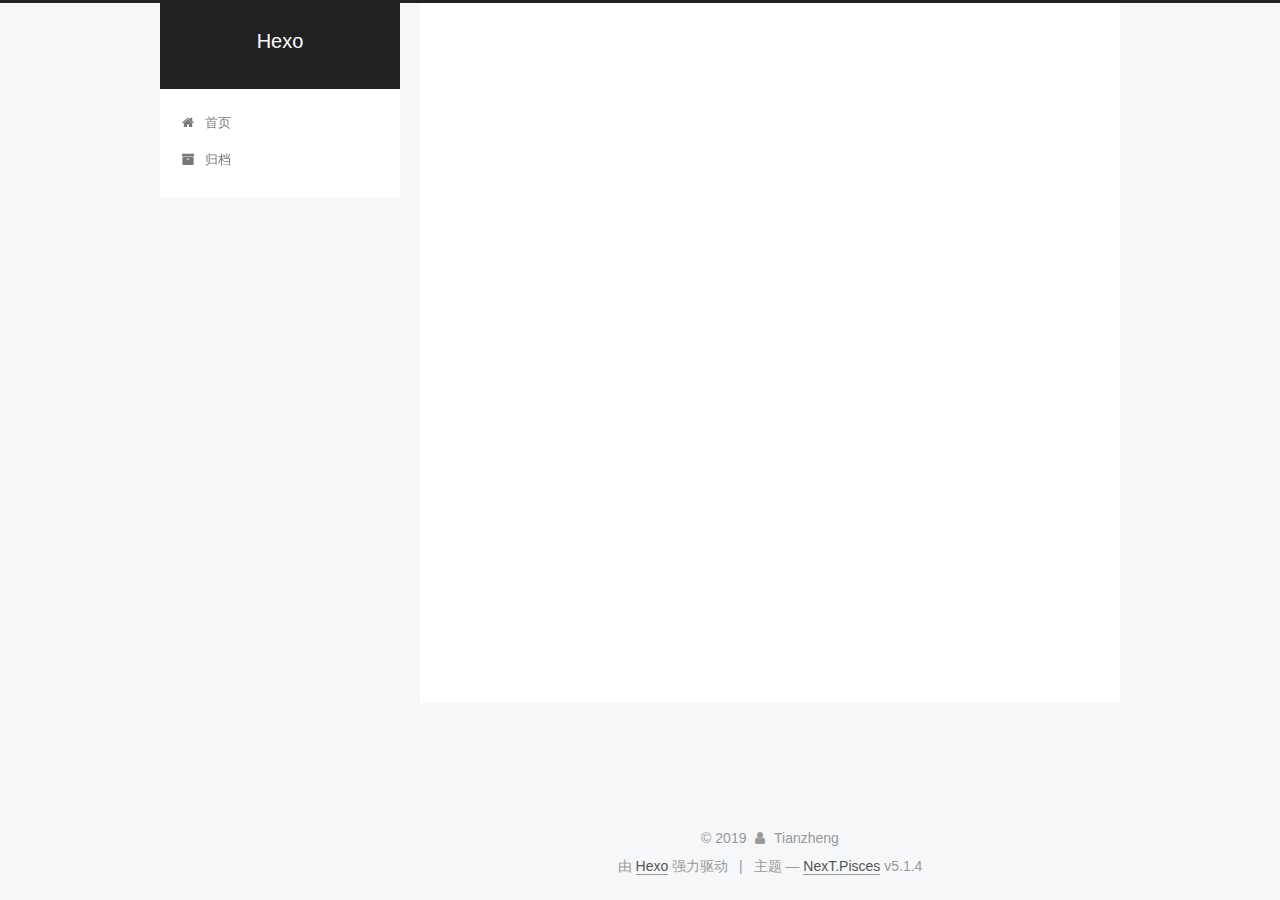
==== commit 1771f839: "Site updated: 2019-05-27 14:02:29" ====
--- a/archives/index.html
+++ b/archives/index.html
@@ -195,16 +195,6 @@
           </a>
         </li>
       
-        
-        <li class="menu-item menu-item-something">
-          <a href="/something" rel="section">
-            
-              <i class="menu-item-icon fa fa-fw fa-question-circle"></i> <br>
-            
-            something
-          </a>
-        </li>
-      
 
       
     </ul>
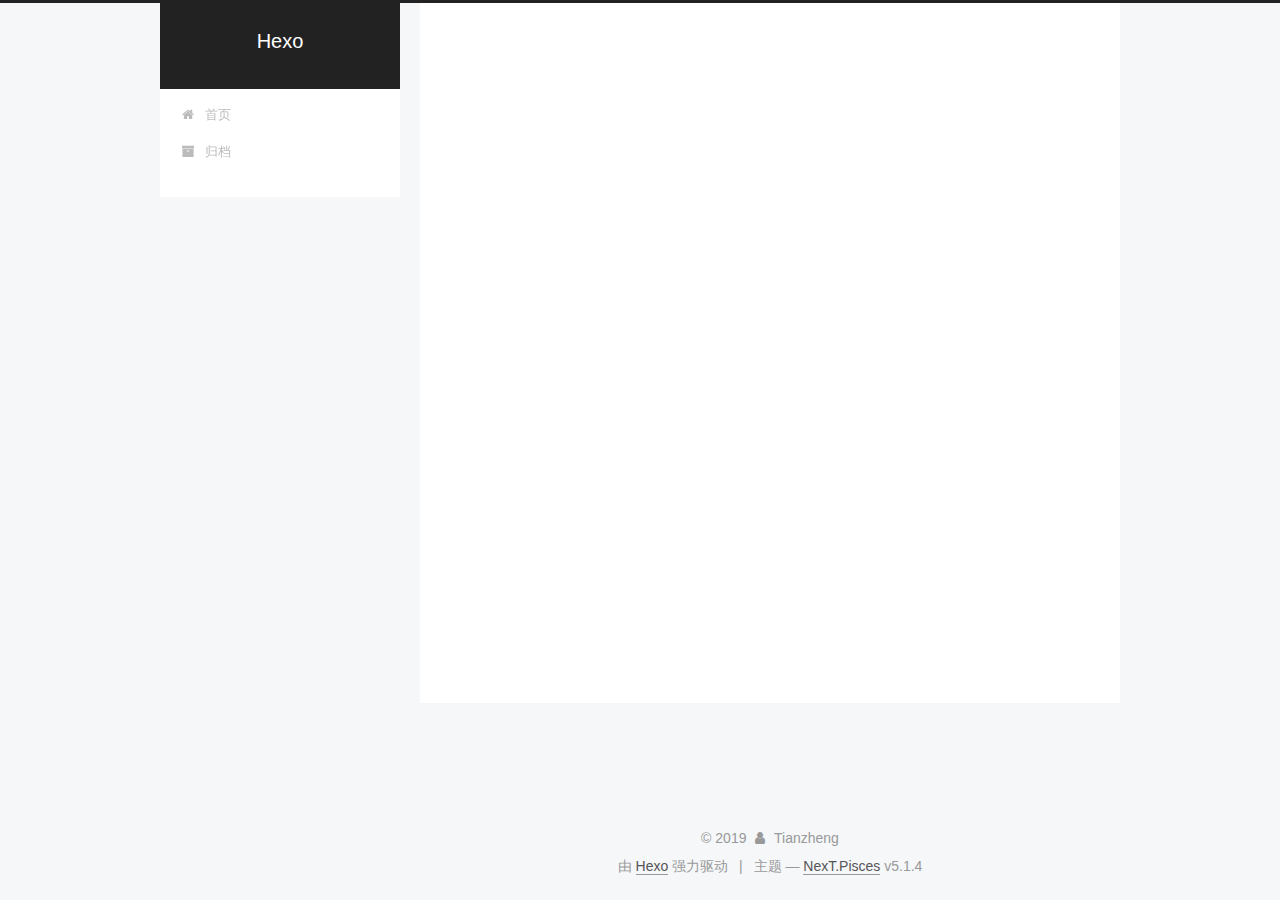
==== commit a9bc232c: "Site updated: 2019-05-27 16:04:24" ====
--- a/archives/index.html
+++ b/archives/index.html
@@ -251,9 +251,9 @@
 
       <h2 class="post-title">
         
-            <a class="post-title-link" href="/2019/05/27/hello-world/" itemprop="url">
+            <a class="post-title-link" href="/2019/05/27/AWD线下攻防赛防守步骤/" itemprop="url">
               
-                <span itemprop="name">Hello World</span>
+                <span itemprop="name">未命名</span>
               
             </a>
         
--- a/css/main.css
+++ b/css/main.css
@@ -1823,7 +1823,7 @@
   width: 4px;
   height: 4px;
   border-radius: 50%;
-  background: #cfc12d;
+  background: #2dff50;
 }
 .links-of-blogroll {
   font-size: 13px;
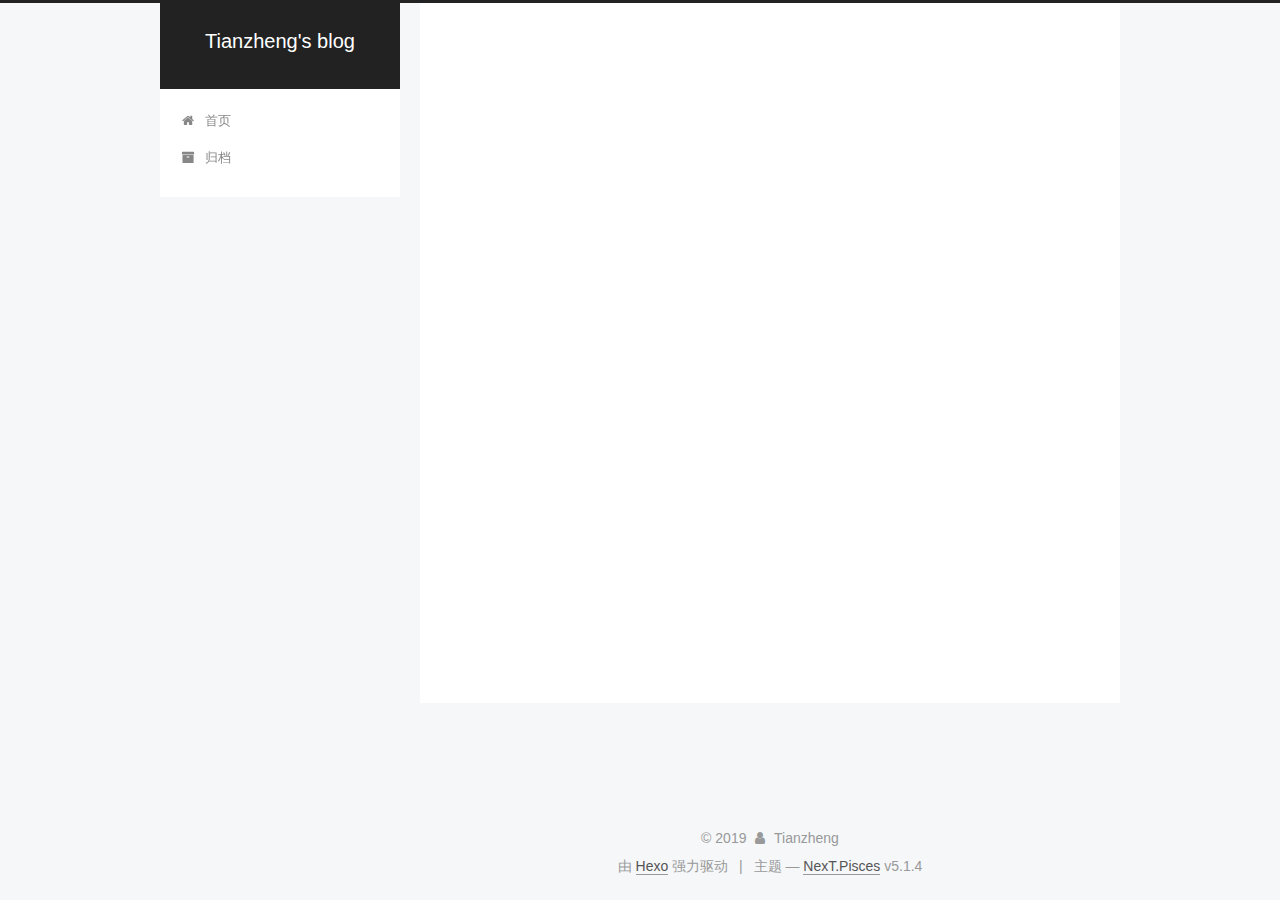
==== commit ea2743ae: "Site updated: 2019-05-27 16:08:47" ====
--- a/archives/index.html
+++ b/archives/index.html
@@ -80,12 +80,12 @@
 
 
 <meta property="og:type" content="website">
-<meta property="og:title" content="Hexo">
+<meta property="og:title" content="Tianzheng&#39;s blog">
 <meta property="og:url" content="http://yoursite.com/archives/index.html">
-<meta property="og:site_name" content="Hexo">
+<meta property="og:site_name" content="Tianzheng&#39;s blog">
 <meta property="og:locale" content="zh-Hans">
 <meta name="twitter:card" content="summary">
-<meta name="twitter:title" content="Hexo">
+<meta name="twitter:title" content="Tianzheng&#39;s blog">
 
 
 
@@ -121,7 +121,7 @@
 
 
 
-  <title>归档 | Hexo</title>
+  <title>归档 | Tianzheng's blog</title>
   
 
 
@@ -151,7 +151,7 @@
     <div class="custom-logo-site-title">
       <a href="/" class="brand" rel="start">
         <span class="logo-line-before"><i></i></span>
-        <span class="site-title">Hexo</span>
+        <span class="site-title">Tianzheng's blog</span>
         <span class="logo-line-after"><i></i></span>
       </a>
     </div>
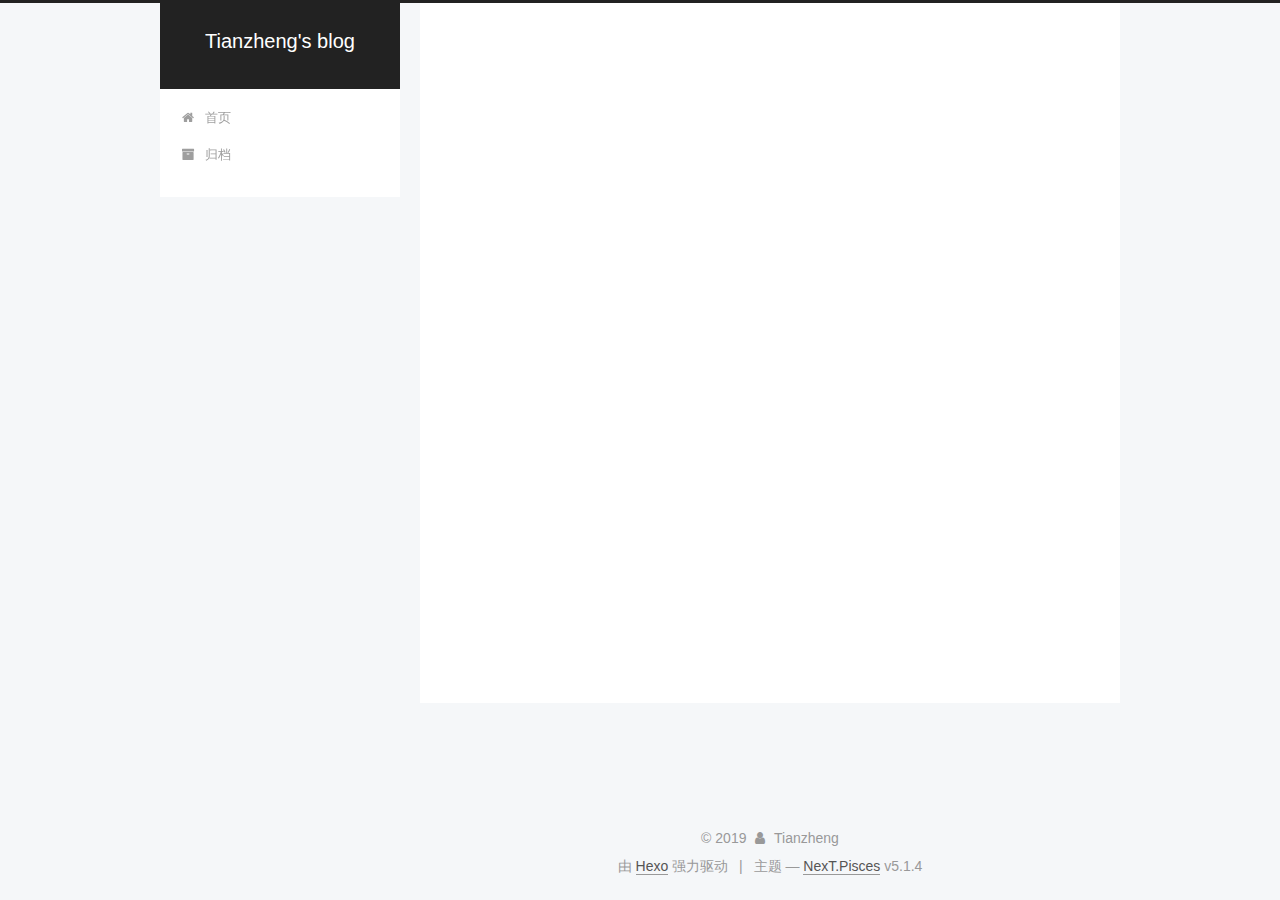
==== commit 6cdd77f6: "Site updated: 2019-05-27 16:14:00" ====
--- a/archives/index.html
+++ b/archives/index.html
@@ -253,14 +253,14 @@
         
             <a class="post-title-link" href="/2019/05/27/AWD线下攻防赛防守步骤/" itemprop="url">
               
-                <span itemprop="name">未命名</span>
+                <span itemprop="name">AWD线下攻防赛防守步骤</span>
               
             </a>
         
       </h2>
 
       <div class="post-meta">
-        <time class="post-time" itemprop="dateCreated" datetime="2019-05-27T12:59:28+08:00" content="2019-05-27">
+        <time class="post-time" itemprop="dateCreated" datetime="2019-05-27T16:13:16+08:00" content="2019-05-27">
           05-27
         </time>
       </div>
--- a/css/main.css
+++ b/css/main.css
@@ -1823,7 +1823,7 @@
   width: 4px;
   height: 4px;
   border-radius: 50%;
-  background: #2dff50;
+  background: #1105d2;
 }
 .links-of-blogroll {
   font-size: 13px;
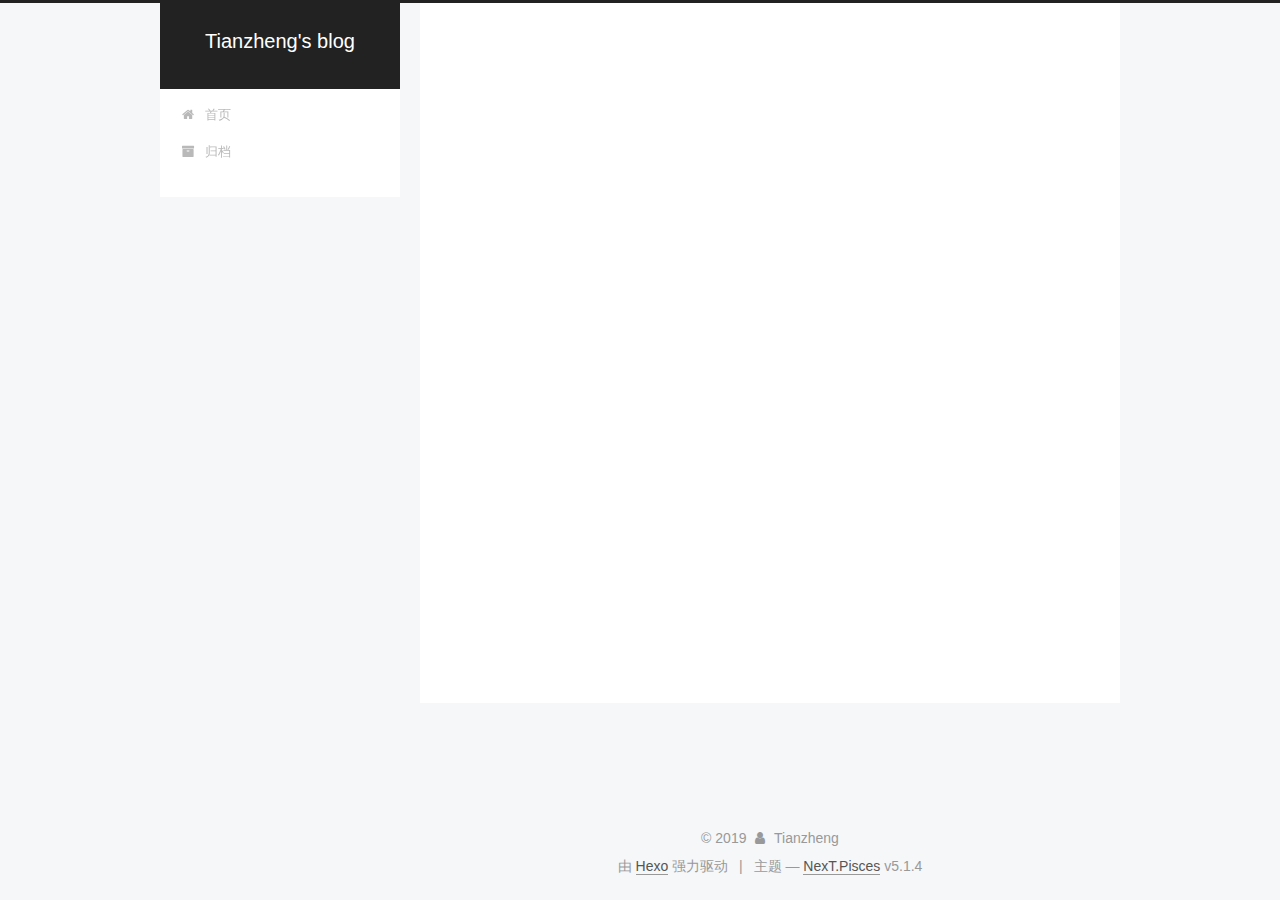
==== commit 95d9182b: "Site updated: 2019-05-27 16:15:42" ====
--- a/archives/index.html
+++ b/archives/index.html
@@ -260,7 +260,7 @@
       </h2>
 
       <div class="post-meta">
-        <time class="post-time" itemprop="dateCreated" datetime="2019-05-27T16:13:16+08:00" content="2019-05-27">
+        <time class="post-time" itemprop="dateCreated" datetime="2019-05-27T16:14:39+08:00" content="2019-05-27">
           05-27
         </time>
       </div>
--- a/css/main.css
+++ b/css/main.css
@@ -1823,7 +1823,7 @@
   width: 4px;
   height: 4px;
   border-radius: 50%;
-  background: #1105d2;
+  background: #b5ac28;
 }
 .links-of-blogroll {
   font-size: 13px;
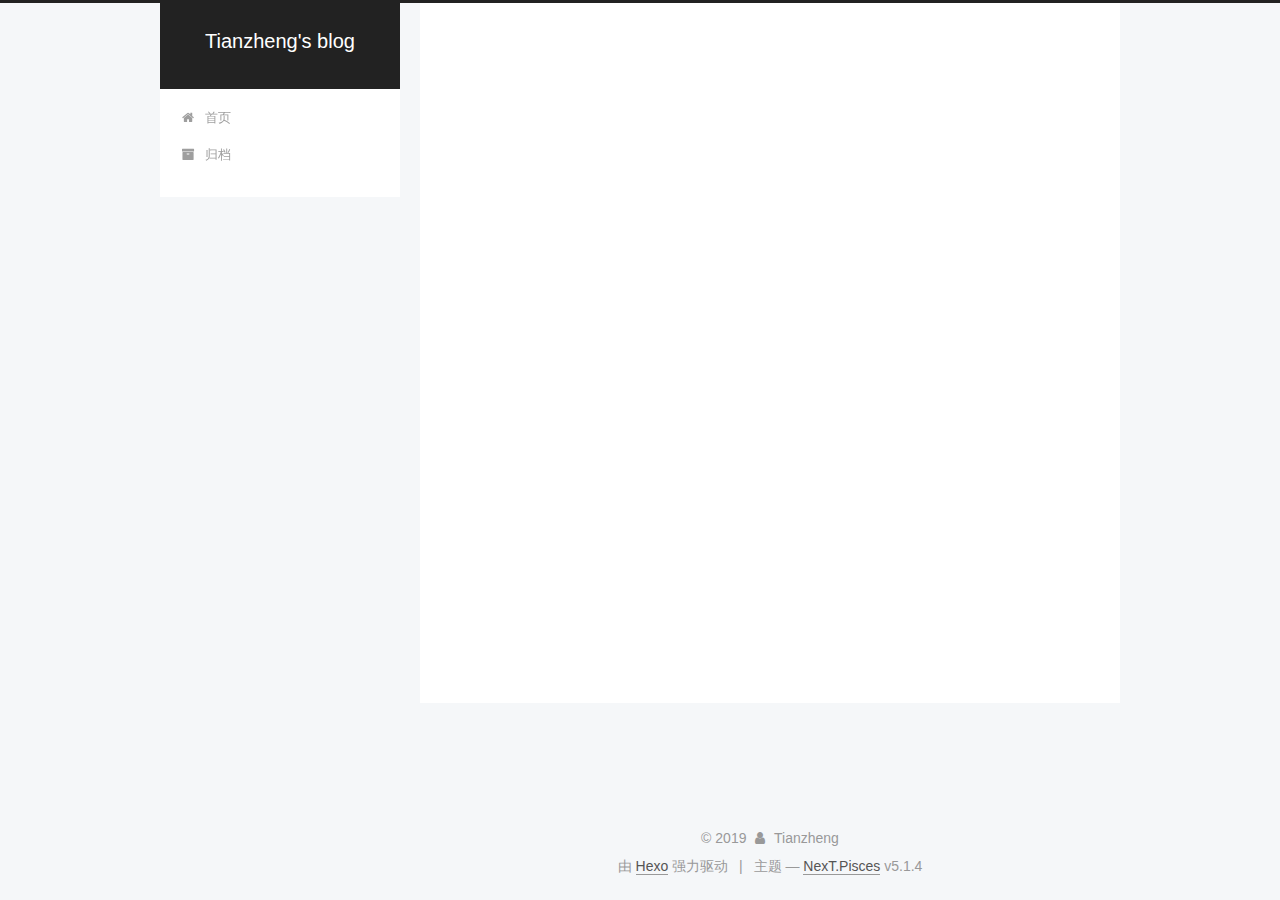
==== commit 8c6e0a52: "Site updated: 2019-08-05 13:29:57" ====
--- a/archives/index.html
+++ b/archives/index.html
@@ -227,7 +227,7 @@
         
           
         
-        嗯..! 目前共计 1 篇日志。 继续努力。
+        嗯..! 目前共计 2 篇日志。 继续努力。
       </span>
 
       
@@ -241,6 +241,41 @@
           <div class="collection-title">
             <h1 class="archive-year" id="archive-year-2019">2019</h1>
           </div>
+        
+        
+
+        
+
+  <article class="post post-type-normal" itemscope itemtype="http://schema.org/Article">
+    <header class="post-header">
+
+      <h2 class="post-title">
+        
+            <a class="post-title-link" href="/2019/05/27/PWN环境搭建/" itemprop="url">
+              
+                <span itemprop="name">PWN环境搭建</span>
+              
+            </a>
+        
+      </h2>
+
+      <div class="post-meta">
+        <time class="post-time" itemprop="dateCreated" datetime="2019-05-27T16:14:39+08:00" content="2019-05-27">
+          05-27
+        </time>
+      </div>
+
+    </header>
+  </article>
+
+
+
+      
+
+        
+        
+        
+
         
         
 
@@ -323,7 +358,7 @@
               
                 <a href="/archives/">
               
-                  <span class="site-state-item-count">1</span>
+                  <span class="site-state-item-count">2</span>
                   <span class="site-state-item-name">日志</span>
                 </a>
               </div>
--- a/css/main.css
+++ b/css/main.css
@@ -1823,7 +1823,7 @@
   width: 4px;
   height: 4px;
   border-radius: 50%;
-  background: #b5ac28;
+  background: #91ff7f;
 }
 .links-of-blogroll {
   font-size: 13px;
@@ -1918,7 +1918,6 @@
   overflow: hidden;
   text-overflow: ellipsis;
   text-align: justify;
-  white-space: nowrap;
   line-height: 1.8;
 }
 .post-toc .nav .nav-child {
